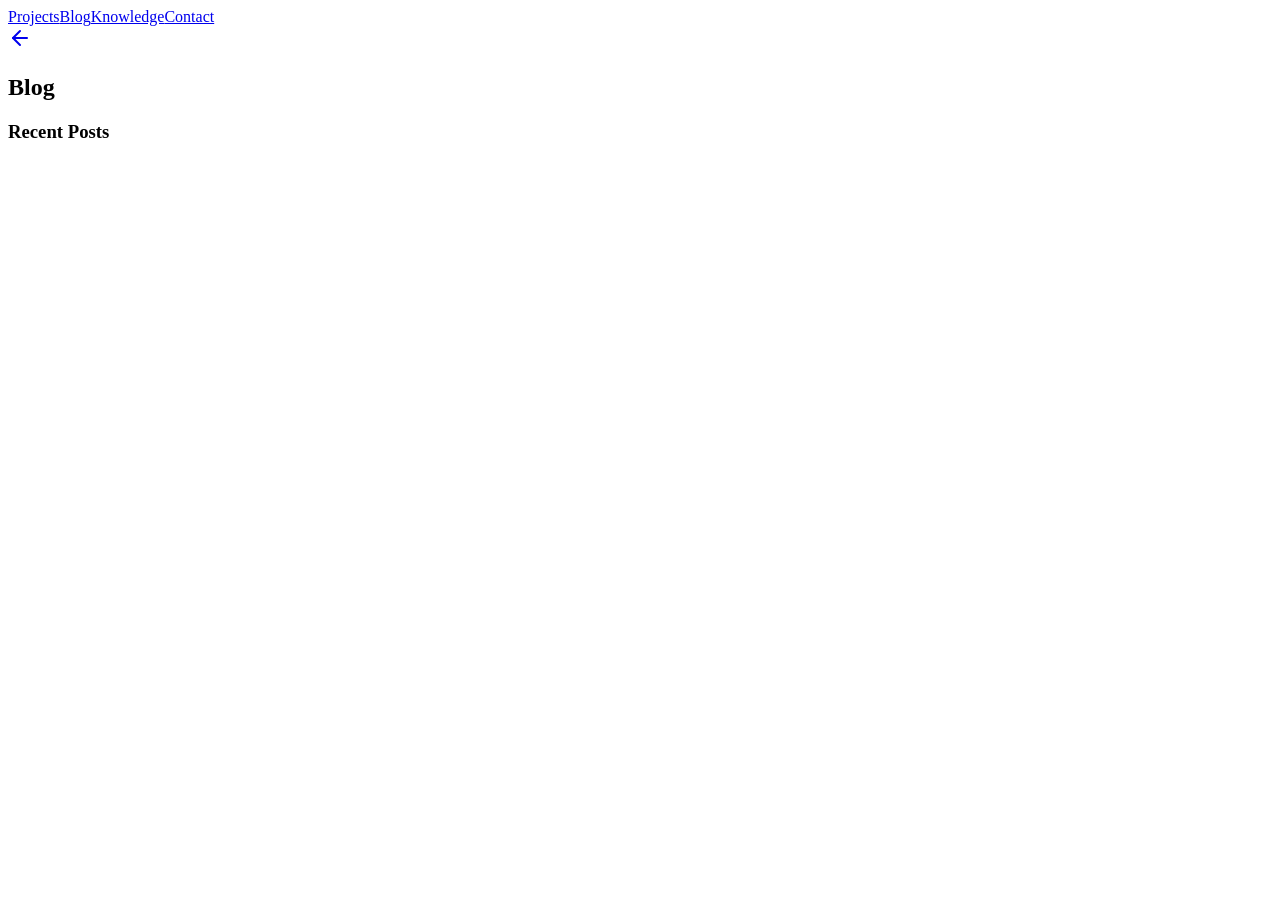
==== blog/index.html @ f47a83c5 "Updates" ====
<!DOCTYPE html><html lang="en" class="__variable_f367f3 __variable_829c8b" data-oid="6d0_z76"><head data-oid="31x9mnk"><meta charSet="utf-8"/><meta name="viewport" content="width=device-width, initial-scale=1"/><link rel="preload" href="/_next/static/media/162bf645eb375add-s.p.ttf" as="font" crossorigin="" type="font/ttf"/><link rel="preload" href="/_next/static/media/e4af272ccee01ff0-s.p.woff2" as="font" crossorigin="" type="font/woff2"/><link rel="stylesheet" href="/_next/static/css/29dafd66c061ffb0.css" crossorigin="" data-precedence="next"/><link rel="preload" as="script" fetchPriority="low" href="/_next/static/chunks/webpack-12c55415407da798.js" crossorigin=""/><script src="/_next/static/chunks/fd9d1056-357abe04afb6dc6e.js" async="" crossorigin=""></script><script src="/_next/static/chunks/472-a14266504a973ee6.js" async="" crossorigin=""></script><script src="/_next/static/chunks/main-app-61fec769742830c9.js" async="" crossorigin=""></script><script src="/_next/static/chunks/app/layout-3de582c495918453.js" async=""></script><script src="/_next/static/chunks/122-6383ed13361fc074.js" async=""></script><script src="/_next/static/chunks/449-59c16f7c22fe8eeb.js" async=""></script><script src="/_next/static/chunks/app/blog/page-0a11b7835ddf0fb5.js" async=""></script><title>Konstantinos Gialantzis</title><meta name="description" content="Software Engineer &amp; Full Stack Developer"/><meta name="robots" content="index, follow"/><meta name="googlebot" content="index, follow, max-video-preview:-1, max-image-preview:large, max-snippet:-1"/><meta property="og:title" content="Konstantinos Gialantzis"/><meta property="og:description" content="Software Engineer &amp; Full Stack Developer"/><meta property="og:url" content="https://konstantinos-gialantzis.github.io"/><meta property="og:site_name" content="Konstantinos Gialantzis"/><meta property="og:locale" content="en-US"/><meta property="og:image" content="https://konstantinos-gialantzis.github.io/og.png"/><meta property="og:image:width" content="1920"/><meta property="og:image:height" content="1080"/><meta property="og:type" content="website"/><meta name="twitter:card" content="summary_large_image"/><meta name="twitter:title" content="Konstantinos Gialantzis"/><meta name="twitter:description" content="Software Engineer &amp; Full Stack Developer"/><meta name="twitter:image" content="https://konstantinos-gialantzis.github.io/og.png"/><meta name="twitter:image:width" content="1920"/><meta name="twitter:image:height" content="1080"/><link rel="shortcut icon" href="/favicon.png"/><meta name="next-size-adjust"/><script src="/_next/static/chunks/polyfills-c67a75d1b6f99dc8.js" crossorigin="" noModule=""></script></head><body class="bg-black" data-oid="ycdn8v."><div class="relative pb-16 bg-gradient-to-tl from-zinc-900/0 via-zinc-900 to-zinc-900/0" data-oid="blog-container"><header data-oid="wj9qd-w"><div class="fixed inset-x-0 top-0 z-50 backdrop-blur  duration-200 border-b  bg-zinc-900/0 border-transparent" data-oid="kw4-tdv"><div class="container flex flex-row-reverse items-center justify-between p-6 mx-auto" data-oid="02d3lxh"><div class="flex justify-between gap-8" data-oid="jtjm.z7"><a class="duration-200 text-zinc-400 hover:text-zinc-100" data-oid="r3fq0.s" href="/projects">Projects</a><a class="duration-200 text-zinc-400 hover:text-zinc-100" href="/blog">Blog</a><a class="duration-200 text-zinc-400 hover:text-zinc-100" href="/knowledge">Knowledge</a><a class="duration-200 text-zinc-400 hover:text-zinc-100" data-oid="av75s.e" href="/contact">Contact</a></div><a class="duration-200 text-zinc-300 hover:text-zinc-100" data-oid="e0w7202" href="/"><svg xmlns="http://www.w3.org/2000/svg" width="24" height="24" viewBox="0 0 24 24" fill="none" stroke="currentColor" stroke-width="2" stroke-linecap="round" stroke-linejoin="round" class="w-6 h-6 " data-oid="bwqfc4-"><path d="m12 19-7-7 7-7"></path><path d="M19 12H5"></path></svg></a></div></div></header><div class="px-6 pt-20 mx-auto space-y-8 max-w-7xl lg:px-8 md:space-y-16 md:pt-24 lg:pt-32"><div class="max-w-2xl mx-auto lg:mx-0"><h2 class="text-3xl font-bold tracking-tight text-zinc-100 sm:text-4xl">Blog</h2></div><div class="w-full h-px bg-zinc-800"></div><div class="grid grid-cols-1 gap-8 mx-auto lg:grid-cols-2"><div class="flex flex-col w-full gap-8 mx-auto border-t border-gray-900/10 lg:mx-0 lg:border-t-0"></div><div class="hidden w-full h-full md:block lg:block"><div class="sticky top-24"><div class="overflow-hidden relative duration-700 border rounded-xl hover:bg-zinc-800/10 group md:gap-8 hover:border-zinc-400/50 border-zinc-600 " data-oid=":d.cfcz"><div class="pointer-events-none" data-oid="nqb-:aa"><div class="absolute inset-0 z-0  transition duration-1000 [mask-image:linear-gradient(black,transparent)]" data-oid="mf5bz:5"></div><div class="absolute inset-0 z-10  bg-gradient-to-br opacity-100  via-zinc-100/10  transition duration-1000 group-hover:opacity-50 " style="mask-image:radial-gradient(240px at 0px 0px, white, transparent);-webkit-mask-image:radial-gradient(240px at 0px 0px, white, transparent)" data-oid="s3e34op"></div><div class="absolute inset-0 z-10 opacity-0 mix-blend-overlay transition duration-1000 group-hover:opacity-100" style="mask-image:radial-gradient(240px at 0px 0px, white, transparent);-webkit-mask-image:radial-gradient(240px at 0px 0px, white, transparent)" data-oid="8zc9tyw"></div></div><div class="p-4 md:p-8"><h3 class="text-xl font-bold text-zinc-100 mb-4">Recent Posts</h3><div class="space-y-4"></div></div></div></div></div></div></div></div><script src="/_next/static/chunks/webpack-12c55415407da798.js" crossorigin="" async=""></script><script>(self.__next_f=self.__next_f||[]).push([0]);self.__next_f.push([2,null])</script><script>self.__next_f.push([1,"1:HL[\"/_next/static/media/162bf645eb375add-s.p.ttf\",\"font\",{\"crossOrigin\":\"\",\"type\":\"font/ttf\"}]\n2:HL[\"/_next/static/media/e4af272ccee01ff0-s.p.woff2\",\"font\",{\"crossOrigin\":\"\",\"type\":\"font/woff2\"}]\n3:HL[\"/_next/static/css/29dafd66c061ffb0.css\",\"style\",{\"crossOrigin\":\"\"}]\n0:\"$L4\"\n"])</script><script>self.__next_f.push([1,"5:I[3728,[],\"\"]\n7:I[9928,[],\"\"]\n8:I[3192,[\"185\",\"static/chunks/app/layout-3de582c495918453.js\"],\"Analytics\"]\n9:I[6954,[],\"\"]\na:I[7264,[],\"\"]\nc:I[7810,[\"122\",\"static/chunks/122-6383ed13361fc074.js\",\"449\",\"static/chunks/449-59c16f7c22fe8eeb.js\",\"404\",\"static/chunks/app/blog/page-0a11b7835ddf0fb5.js\"],\"Navigation\"]\nd:I[9506,[\"122\",\"static/chunks/122-6383ed13361fc074.js\",\"449\",\"static/chunks/449-59c16f7c22fe8eeb.js\",\"404\",\"static/chunks/app/blog/page-0a11b7835ddf0fb5.js\"],\"Card\"]\n"])</script><script>self.__next_f.push([1,"4:[[[\"$\",\"link\",\"0\",{\"rel\":\"stylesheet\",\"href\":\"/_next/static/css/29dafd66c061ffb0.css\",\"precedence\":\"next\",\"crossOrigin\":\"\"}]],[\"$\",\"$L5\",null,{\"buildId\":\"ftXLeq1_n_i1a4g_a5ttC\",\"assetPrefix\":\"\",\"initialCanonicalUrl\":\"/blog\",\"initialTree\":[\"\",{\"children\":[\"blog\",{\"children\":[\"__PAGE__\",{}]}]},\"$undefined\",\"$undefined\",true],\"initialHead\":[false,\"$L6\"],\"globalErrorComponent\":\"$7\",\"children\":[null,[\"$\",\"html\",null,{\"lang\":\"en\",\"className\":\"__variable_f367f3 __variable_829c8b\",\"data-oid\":\"6d0_z76\",\"children\":[[\"$\",\"head\",null,{\"data-oid\":\"31x9mnk\",\"children\":[\"$\",\"$L8\",null,{\"data-oid\":\"x30j0my\"}]}],[\"$\",\"body\",null,{\"className\":\"bg-black\",\"data-oid\":\"ycdn8v.\",\"children\":[\"$\",\"$L9\",null,{\"parallelRouterKey\":\"children\",\"segmentPath\":[\"children\"],\"loading\":\"$undefined\",\"loadingStyles\":\"$undefined\",\"hasLoading\":false,\"error\":\"$undefined\",\"errorStyles\":\"$undefined\",\"template\":[\"$\",\"$La\",null,{}],\"templateStyles\":\"$undefined\",\"notFound\":[[\"$\",\"title\",null,{\"children\":\"404: This page could not be found.\"}],[\"$\",\"div\",null,{\"style\":{\"fontFamily\":\"system-ui,\\\"Segoe UI\\\",Roboto,Helvetica,Arial,sans-serif,\\\"Apple Color Emoji\\\",\\\"Segoe UI Emoji\\\"\",\"height\":\"100vh\",\"textAlign\":\"center\",\"display\":\"flex\",\"flexDirection\":\"column\",\"alignItems\":\"center\",\"justifyContent\":\"center\"},\"children\":[\"$\",\"div\",null,{\"children\":[[\"$\",\"style\",null,{\"dangerouslySetInnerHTML\":{\"__html\":\"body{color:#000;background:#fff;margin:0}.next-error-h1{border-right:1px solid rgba(0,0,0,.3)}@media (prefers-color-scheme:dark){body{color:#fff;background:#000}.next-error-h1{border-right:1px solid rgba(255,255,255,.3)}}\"}}],[\"$\",\"h1\",null,{\"className\":\"next-error-h1\",\"style\":{\"display\":\"inline-block\",\"margin\":\"0 20px 0 0\",\"padding\":\"0 23px 0 0\",\"fontSize\":24,\"fontWeight\":500,\"verticalAlign\":\"top\",\"lineHeight\":\"49px\"},\"children\":\"404\"}],[\"$\",\"div\",null,{\"style\":{\"display\":\"inline-block\"},\"children\":[\"$\",\"h2\",null,{\"style\":{\"fontSize\":14,\"fontWeight\":400,\"lineHeight\":\"49px\",\"margin\":0},\"children\":\"This page could not be found.\"}]}]]}]}]],\"notFoundStyles\":[],\"childProp\":{\"current\":[\"$\",\"$L9\",null,{\"parallelRouterKey\":\"children\",\"segmentPath\":[\"children\",\"blog\",\"children\"],\"loading\":\"$undefined\",\"loadingStyles\":\"$undefined\",\"hasLoading\":false,\"error\":\"$undefined\",\"errorStyles\":\"$undefined\",\"template\":[\"$\",\"$La\",null,{}],\"templateStyles\":\"$undefined\",\"notFound\":\"$undefined\",\"notFoundStyles\":\"$undefined\",\"childProp\":{\"current\":[\"$Lb\",[\"$\",\"div\",null,{\"className\":\"relative pb-16 bg-gradient-to-tl from-zinc-900/0 via-zinc-900 to-zinc-900/0\",\"data-oid\":\"blog-container\",\"children\":[[\"$\",\"$Lc\",null,{}],[\"$\",\"div\",null,{\"className\":\"px-6 pt-20 mx-auto space-y-8 max-w-7xl lg:px-8 md:space-y-16 md:pt-24 lg:pt-32\",\"children\":[[\"$\",\"div\",null,{\"className\":\"max-w-2xl mx-auto lg:mx-0\",\"children\":[\"$\",\"h2\",null,{\"className\":\"text-3xl font-bold tracking-tight text-zinc-100 sm:text-4xl\",\"children\":\"Blog\"}]}],[\"$\",\"div\",null,{\"className\":\"w-full h-px bg-zinc-800\"}],[\"$\",\"div\",null,{\"className\":\"grid grid-cols-1 gap-8 mx-auto lg:grid-cols-2\",\"children\":[[\"$\",\"div\",null,{\"className\":\"flex flex-col w-full gap-8 mx-auto border-t border-gray-900/10 lg:mx-0 lg:border-t-0\",\"children\":[]}],[\"$\",\"div\",null,{\"className\":\"hidden w-full h-full md:block lg:block\",\"children\":[\"$\",\"div\",null,{\"className\":\"sticky top-24\",\"children\":[\"$\",\"$Ld\",null,{\"children\":[\"$\",\"div\",null,{\"className\":\"p-4 md:p-8\",\"children\":[[\"$\",\"h3\",null,{\"className\":\"text-xl font-bold text-zinc-100 mb-4\",\"children\":\"Recent Posts\"}],[\"$\",\"div\",null,{\"className\":\"space-y-4\",\"children\":[]}]]}]}]}]}]]}]]}]]}],null],\"segment\":\"__PAGE__\"},\"styles\":[]}],\"segment\":\"blog\"},\"styles\":[]}]}]]}],null]}]]\n"])</script><script>self.__next_f.push([1,"6:[[\"$\",\"meta\",\"0\",{\"charSet\":\"utf-8\"}],[\"$\",\"title\",\"1\",{\"children\":\"Konstantinos Gialantzis\"}],[\"$\",\"meta\",\"2\",{\"name\":\"description\",\"content\":\"Software Engineer \u0026 Full Stack Developer\"}],[\"$\",\"meta\",\"3\",{\"name\":\"viewport\",\"content\":\"width=device-width, initial-scale=1\"}],[\"$\",\"meta\",\"4\",{\"name\":\"robots\",\"content\":\"index, follow\"}],[\"$\",\"meta\",\"5\",{\"name\":\"googlebot\",\"content\":\"index, follow, max-video-preview:-1, max-image-preview:large, max-snippet:-1\"}],[\"$\",\"meta\",\"6\",{\"property\":\"og:title\",\"content\":\"Konstantinos Gialantzis\"}],[\"$\",\"meta\",\"7\",{\"property\":\"og:description\",\"content\":\"Software Engineer \u0026 Full Stack Developer\"}],[\"$\",\"meta\",\"8\",{\"property\":\"og:url\",\"content\":\"https://konstantinos-gialantzis.github.io\"}],[\"$\",\"meta\",\"9\",{\"property\":\"og:site_name\",\"content\":\"Konstantinos Gialantzis\"}],[\"$\",\"meta\",\"10\",{\"property\":\"og:locale\",\"content\":\"en-US\"}],[\"$\",\"meta\",\"11\",{\"property\":\"og:image\",\"content\":\"https://konstantinos-gialantzis.github.io/og.png\"}],[\"$\",\"meta\",\"12\",{\"property\":\"og:image:width\",\"content\":\"1920\"}],[\"$\",\"meta\",\"13\",{\"property\":\"og:image:height\",\"content\":\"1080\"}],[\"$\",\"meta\",\"14\",{\"property\":\"og:type\",\"content\":\"website\"}],[\"$\",\"meta\",\"15\",{\"name\":\"twitter:card\",\"content\":\"summary_large_image\"}],[\"$\",\"meta\",\"16\",{\"name\":\"twitter:title\",\"content\":\"Konstantinos Gialantzis\"}],[\"$\",\"meta\",\"17\",{\"name\":\"twitter:description\",\"content\":\"Software Engineer \u0026 Full Stack Developer\"}],[\"$\",\"meta\",\"18\",{\"name\":\"twitter:image\",\"content\":\"https://konstantinos-gialantzis.github.io/og.png\"}],[\"$\",\"meta\",\"19\",{\"name\":\"twitter:image:width\",\"content\":\"1920\"}],[\"$\",\"meta\",\"20\",{\"name\":\"twitter:image:height\",\"content\":\"1080\"}],[\"$\",\"link\",\"21\",{\"rel\":\"shortcut icon\",\"href\":\"/favicon.png\"}],[\"$\",\"meta\",\"22\",{\"name\":\"next-size-adjust\"}]]\n"])</script><script>self.__next_f.push([1,"b:null\n"])</script></body></html>
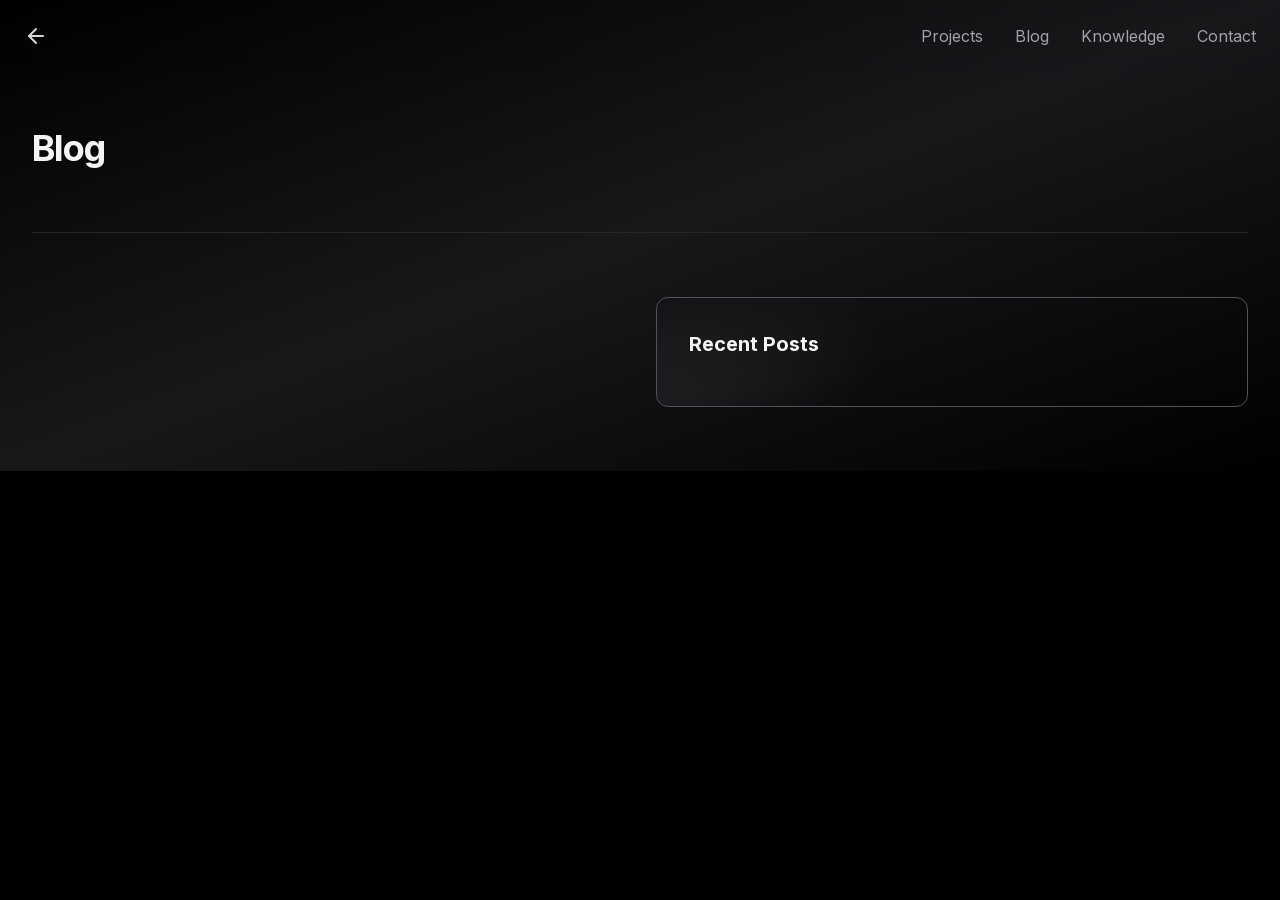
==== commit 57d03fc0: "Updates" ====
--- a/blog/index.html
+++ b/blog/index.html
@@ -1 +1 @@
-<!DOCTYPE html><html lang="en" class="__variable_f367f3 __variable_829c8b" data-oid="6d0_z76"><head data-oid="31x9mnk"><meta charSet="utf-8"/><meta name="viewport" content="width=device-width, initial-scale=1"/><link rel="preload" href="/_next/static/media/162bf645eb375add-s.p.ttf" as="font" crossorigin="" type="font/ttf"/><link rel="preload" href="/_next/static/media/e4af272ccee01ff0-s.p.woff2" as="font" crossorigin="" type="font/woff2"/><link rel="stylesheet" href="/_next/static/css/29dafd66c061ffb0.css" crossorigin="" data-precedence="next"/><link rel="preload" as="script" fetchPriority="low" href="/_next/static/chunks/webpack-12c55415407da798.js" crossorigin=""/><script src="/_next/static/chunks/fd9d1056-357abe04afb6dc6e.js" async="" crossorigin=""></script><script src="/_next/static/chunks/472-a14266504a973ee6.js" async="" crossorigin=""></script><script src="/_next/static/chunks/main-app-61fec769742830c9.js" async="" crossorigin=""></script><script src="/_next/static/chunks/app/layout-3de582c495918453.js" async=""></script><script src="/_next/static/chunks/122-6383ed13361fc074.js" async=""></script><script src="/_next/static/chunks/449-59c16f7c22fe8eeb.js" async=""></script><script src="/_next/static/chunks/app/blog/page-0a11b7835ddf0fb5.js" async=""></script><title>Konstantinos Gialantzis</title><meta name="description" content="Software Engineer &amp; Full Stack Developer"/><meta name="robots" content="index, follow"/><meta name="googlebot" content="index, follow, max-video-preview:-1, max-image-preview:large, max-snippet:-1"/><meta property="og:title" content="Konstantinos Gialantzis"/><meta property="og:description" content="Software Engineer &amp; Full Stack Developer"/><meta property="og:url" content="https://konstantinos-gialantzis.github.io"/><meta property="og:site_name" content="Konstantinos Gialantzis"/><meta property="og:locale" content="en-US"/><meta property="og:image" content="https://konstantinos-gialantzis.github.io/og.png"/><meta property="og:image:width" content="1920"/><meta property="og:image:height" content="1080"/><meta property="og:type" content="website"/><meta name="twitter:card" content="summary_large_image"/><meta name="twitter:title" content="Konstantinos Gialantzis"/><meta name="twitter:description" content="Software Engineer &amp; Full Stack Developer"/><meta name="twitter:image" content="https://konstantinos-gialantzis.github.io/og.png"/><meta name="twitter:image:width" content="1920"/><meta name="twitter:image:height" content="1080"/><link rel="shortcut icon" href="/favicon.png"/><meta name="next-size-adjust"/><script src="/_next/static/chunks/polyfills-c67a75d1b6f99dc8.js" crossorigin="" noModule=""></script></head><body class="bg-black" data-oid="ycdn8v."><div class="relative pb-16 bg-gradient-to-tl from-zinc-900/0 via-zinc-900 to-zinc-900/0" data-oid="blog-container"><header data-oid="wj9qd-w"><div class="fixed inset-x-0 top-0 z-50 backdrop-blur  duration-200 border-b  bg-zinc-900/0 border-transparent" data-oid="kw4-tdv"><div class="container flex flex-row-reverse items-center justify-between p-6 mx-auto" data-oid="02d3lxh"><div class="flex justify-between gap-8" data-oid="jtjm.z7"><a class="duration-200 text-zinc-400 hover:text-zinc-100" data-oid="r3fq0.s" href="/projects">Projects</a><a class="duration-200 text-zinc-400 hover:text-zinc-100" href="/blog">Blog</a><a class="duration-200 text-zinc-400 hover:text-zinc-100" href="/knowledge">Knowledge</a><a class="duration-200 text-zinc-400 hover:text-zinc-100" data-oid="av75s.e" href="/contact">Contact</a></div><a class="duration-200 text-zinc-300 hover:text-zinc-100" data-oid="e0w7202" href="/"><svg xmlns="http://www.w3.org/2000/svg" width="24" height="24" viewBox="0 0 24 24" fill="none" stroke="currentColor" stroke-width="2" stroke-linecap="round" stroke-linejoin="round" class="w-6 h-6 " data-oid="bwqfc4-"><path d="m12 19-7-7 7-7"></path><path d="M19 12H5"></path></svg></a></div></div></header><div class="px-6 pt-20 mx-auto space-y-8 max-w-7xl lg:px-8 md:space-y-16 md:pt-24 lg:pt-32"><div class="max-w-2xl mx-auto lg:mx-0"><h2 class="text-3xl font-bold tracking-tight text-zinc-100 sm:text-4xl">Blog</h2></div><div class="w-full h-px bg-zinc-800"></div><div class="grid grid-cols-1 gap-8 mx-auto lg:grid-cols-2"><div class="flex flex-col w-full gap-8 mx-auto border-t border-gray-900/10 lg:mx-0 lg:border-t-0"></div><div class="hidden w-full h-full md:block lg:block"><div class="sticky top-24"><div class="overflow-hidden relative duration-700 border rounded-xl hover:bg-zinc-800/10 group md:gap-8 hover:border-zinc-400/50 border-zinc-600 " data-oid=":d.cfcz"><div class="pointer-events-none" data-oid="nqb-:aa"><div class="absolute inset-0 z-0  transition duration-1000 [mask-image:linear-gradient(black,transparent)]" data-oid="mf5bz:5"></div><div class="absolute inset-0 z-10  bg-gradient-to-br opacity-100  via-zinc-100/10  transition duration-1000 group-hover:opacity-50 " style="mask-image:radial-gradient(240px at 0px 0px, white, transparent);-webkit-mask-image:radial-gradient(240px at 0px 0px, white, transparent)" data-oid="s3e34op"></div><div class="absolute inset-0 z-10 opacity-0 mix-blend-overlay transition duration-1000 group-hover:opacity-100" style="mask-image:radial-gradient(240px at 0px 0px, white, transparent);-webkit-mask-image:radial-gradient(240px at 0px 0px, white, transparent)" data-oid="8zc9tyw"></div></div><div class="p-4 md:p-8"><h3 class="text-xl font-bold text-zinc-100 mb-4">Recent Posts</h3><div class="space-y-4"></div></div></div></div></div></div></div></div><script src="/_next/static/chunks/webpack-12c55415407da798.js" crossorigin="" async=""></script><script>(self.__next_f=self.__next_f||[]).push([0]);self.__next_f.push([2,null])</script><script>self.__next_f.push([1,"1:HL[\"/_next/static/media/162bf645eb375add-s.p.ttf\",\"font\",{\"crossOrigin\":\"\",\"type\":\"font/ttf\"}]\n2:HL[\"/_next/static/media/e4af272ccee01ff0-s.p.woff2\",\"font\",{\"crossOrigin\":\"\",\"type\":\"font/woff2\"}]\n3:HL[\"/_next/static/css/29dafd66c061ffb0.css\",\"style\",{\"crossOrigin\":\"\"}]\n0:\"$L4\"\n"])</script><script>self.__next_f.push([1,"5:I[3728,[],\"\"]\n7:I[9928,[],\"\"]\n8:I[3192,[\"185\",\"static/chunks/app/layout-3de582c495918453.js\"],\"Analytics\"]\n9:I[6954,[],\"\"]\na:I[7264,[],\"\"]\nc:I[7810,[\"122\",\"static/chunks/122-6383ed13361fc074.js\",\"449\",\"static/chunks/449-59c16f7c22fe8eeb.js\",\"404\",\"static/chunks/app/blog/page-0a11b7835ddf0fb5.js\"],\"Navigation\"]\nd:I[9506,[\"122\",\"static/chunks/122-6383ed13361fc074.js\",\"449\",\"static/chunks/449-59c16f7c22fe8eeb.js\",\"404\",\"static/chunks/app/blog/page-0a11b7835ddf0fb5.js\"],\"Card\"]\n"])</script><script>self.__next_f.push([1,"4:[[[\"$\",\"link\",\"0\",{\"rel\":\"stylesheet\",\"href\":\"/_next/static/css/29dafd66c061ffb0.css\",\"precedence\":\"next\",\"crossOrigin\":\"\"}]],[\"$\",\"$L5\",null,{\"buildId\":\"ftXLeq1_n_i1a4g_a5ttC\",\"assetPrefix\":\"\",\"initialCanonicalUrl\":\"/blog\",\"initialTree\":[\"\",{\"children\":[\"blog\",{\"children\":[\"__PAGE__\",{}]}]},\"$undefined\",\"$undefined\",true],\"initialHead\":[false,\"$L6\"],\"globalErrorComponent\":\"$7\",\"children\":[null,[\"$\",\"html\",null,{\"lang\":\"en\",\"className\":\"__variable_f367f3 __variable_829c8b\",\"data-oid\":\"6d0_z76\",\"children\":[[\"$\",\"head\",null,{\"data-oid\":\"31x9mnk\",\"children\":[\"$\",\"$L8\",null,{\"data-oid\":\"x30j0my\"}]}],[\"$\",\"body\",null,{\"className\":\"bg-black\",\"data-oid\":\"ycdn8v.\",\"children\":[\"$\",\"$L9\",null,{\"parallelRouterKey\":\"children\",\"segmentPath\":[\"children\"],\"loading\":\"$undefined\",\"loadingStyles\":\"$undefined\",\"hasLoading\":false,\"error\":\"$undefined\",\"errorStyles\":\"$undefined\",\"template\":[\"$\",\"$La\",null,{}],\"templateStyles\":\"$undefined\",\"notFound\":[[\"$\",\"title\",null,{\"children\":\"404: This page could not be found.\"}],[\"$\",\"div\",null,{\"style\":{\"fontFamily\":\"system-ui,\\\"Segoe UI\\\",Roboto,Helvetica,Arial,sans-serif,\\\"Apple Color Emoji\\\",\\\"Segoe UI Emoji\\\"\",\"height\":\"100vh\",\"textAlign\":\"center\",\"display\":\"flex\",\"flexDirection\":\"column\",\"alignItems\":\"center\",\"justifyContent\":\"center\"},\"children\":[\"$\",\"div\",null,{\"children\":[[\"$\",\"style\",null,{\"dangerouslySetInnerHTML\":{\"__html\":\"body{color:#000;background:#fff;margin:0}.next-error-h1{border-right:1px solid rgba(0,0,0,.3)}@media (prefers-color-scheme:dark){body{color:#fff;background:#000}.next-error-h1{border-right:1px solid rgba(255,255,255,.3)}}\"}}],[\"$\",\"h1\",null,{\"className\":\"next-error-h1\",\"style\":{\"display\":\"inline-block\",\"margin\":\"0 20px 0 0\",\"padding\":\"0 23px 0 0\",\"fontSize\":24,\"fontWeight\":500,\"verticalAlign\":\"top\",\"lineHeight\":\"49px\"},\"children\":\"404\"}],[\"$\",\"div\",null,{\"style\":{\"display\":\"inline-block\"},\"children\":[\"$\",\"h2\",null,{\"style\":{\"fontSize\":14,\"fontWeight\":400,\"lineHeight\":\"49px\",\"margin\":0},\"children\":\"This page could not be found.\"}]}]]}]}]],\"notFoundStyles\":[],\"childProp\":{\"current\":[\"$\",\"$L9\",null,{\"parallelRouterKey\":\"children\",\"segmentPath\":[\"children\",\"blog\",\"children\"],\"loading\":\"$undefined\",\"loadingStyles\":\"$undefined\",\"hasLoading\":false,\"error\":\"$undefined\",\"errorStyles\":\"$undefined\",\"template\":[\"$\",\"$La\",null,{}],\"templateStyles\":\"$undefined\",\"notFound\":\"$undefined\",\"notFoundStyles\":\"$undefined\",\"childProp\":{\"current\":[\"$Lb\",[\"$\",\"div\",null,{\"className\":\"relative pb-16 bg-gradient-to-tl from-zinc-900/0 via-zinc-900 to-zinc-900/0\",\"data-oid\":\"blog-container\",\"children\":[[\"$\",\"$Lc\",null,{}],[\"$\",\"div\",null,{\"className\":\"px-6 pt-20 mx-auto space-y-8 max-w-7xl lg:px-8 md:space-y-16 md:pt-24 lg:pt-32\",\"children\":[[\"$\",\"div\",null,{\"className\":\"max-w-2xl mx-auto lg:mx-0\",\"children\":[\"$\",\"h2\",null,{\"className\":\"text-3xl font-bold tracking-tight text-zinc-100 sm:text-4xl\",\"children\":\"Blog\"}]}],[\"$\",\"div\",null,{\"className\":\"w-full h-px bg-zinc-800\"}],[\"$\",\"div\",null,{\"className\":\"grid grid-cols-1 gap-8 mx-auto lg:grid-cols-2\",\"children\":[[\"$\",\"div\",null,{\"className\":\"flex flex-col w-full gap-8 mx-auto border-t border-gray-900/10 lg:mx-0 lg:border-t-0\",\"children\":[]}],[\"$\",\"div\",null,{\"className\":\"hidden w-full h-full md:block lg:block\",\"children\":[\"$\",\"div\",null,{\"className\":\"sticky top-24\",\"children\":[\"$\",\"$Ld\",null,{\"children\":[\"$\",\"div\",null,{\"className\":\"p-4 md:p-8\",\"children\":[[\"$\",\"h3\",null,{\"className\":\"text-xl font-bold text-zinc-100 mb-4\",\"children\":\"Recent Posts\"}],[\"$\",\"div\",null,{\"className\":\"space-y-4\",\"children\":[]}]]}]}]}]}]]}]]}]]}],null],\"segment\":\"__PAGE__\"},\"styles\":[]}],\"segment\":\"blog\"},\"styles\":[]}]}]]}],null]}]]\n"])</script><script>self.__next_f.push([1,"6:[[\"$\",\"meta\",\"0\",{\"charSet\":\"utf-8\"}],[\"$\",\"title\",\"1\",{\"children\":\"Konstantinos Gialantzis\"}],[\"$\",\"meta\",\"2\",{\"name\":\"description\",\"content\":\"Software Engineer \u0026 Full Stack Developer\"}],[\"$\",\"meta\",\"3\",{\"name\":\"viewport\",\"content\":\"width=device-width, initial-scale=1\"}],[\"$\",\"meta\",\"4\",{\"name\":\"robots\",\"content\":\"index, follow\"}],[\"$\",\"meta\",\"5\",{\"name\":\"googlebot\",\"content\":\"index, follow, max-video-preview:-1, max-image-preview:large, max-snippet:-1\"}],[\"$\",\"meta\",\"6\",{\"property\":\"og:title\",\"content\":\"Konstantinos Gialantzis\"}],[\"$\",\"meta\",\"7\",{\"property\":\"og:description\",\"content\":\"Software Engineer \u0026 Full Stack Developer\"}],[\"$\",\"meta\",\"8\",{\"property\":\"og:url\",\"content\":\"https://konstantinos-gialantzis.github.io\"}],[\"$\",\"meta\",\"9\",{\"property\":\"og:site_name\",\"content\":\"Konstantinos Gialantzis\"}],[\"$\",\"meta\",\"10\",{\"property\":\"og:locale\",\"content\":\"en-US\"}],[\"$\",\"meta\",\"11\",{\"property\":\"og:image\",\"content\":\"https://konstantinos-gialantzis.github.io/og.png\"}],[\"$\",\"meta\",\"12\",{\"property\":\"og:image:width\",\"content\":\"1920\"}],[\"$\",\"meta\",\"13\",{\"property\":\"og:image:height\",\"content\":\"1080\"}],[\"$\",\"meta\",\"14\",{\"property\":\"og:type\",\"content\":\"website\"}],[\"$\",\"meta\",\"15\",{\"name\":\"twitter:card\",\"content\":\"summary_large_image\"}],[\"$\",\"meta\",\"16\",{\"name\":\"twitter:title\",\"content\":\"Konstantinos Gialantzis\"}],[\"$\",\"meta\",\"17\",{\"name\":\"twitter:description\",\"content\":\"Software Engineer \u0026 Full Stack Developer\"}],[\"$\",\"meta\",\"18\",{\"name\":\"twitter:image\",\"content\":\"https://konstantinos-gialantzis.github.io/og.png\"}],[\"$\",\"meta\",\"19\",{\"name\":\"twitter:image:width\",\"content\":\"1920\"}],[\"$\",\"meta\",\"20\",{\"name\":\"twitter:image:height\",\"content\":\"1080\"}],[\"$\",\"link\",\"21\",{\"rel\":\"shortcut icon\",\"href\":\"/favicon.png\"}],[\"$\",\"meta\",\"22\",{\"name\":\"next-size-adjust\"}]]\n"])</script><script>self.__next_f.push([1,"b:null\n"])</script></body></html>+<!DOCTYPE html><html lang="en" class="__variable_f367f3 __variable_829c8b" data-oid="6d0_z76"><head data-oid="31x9mnk"><meta charSet="utf-8"/><meta name="viewport" content="width=device-width, initial-scale=1"/><link rel="preload" href="/_next/static/media/162bf645eb375add-s.p.ttf" as="font" crossorigin="" type="font/ttf"/><link rel="preload" href="/_next/static/media/e4af272ccee01ff0-s.p.woff2" as="font" crossorigin="" type="font/woff2"/><link rel="stylesheet" href="/_next/static/css/76efa587ef5fa6d0.css" crossorigin="" data-precedence="next"/><link rel="preload" as="script" fetchPriority="low" href="/_next/static/chunks/webpack-95aef213d977a2a6.js" crossorigin=""/><script src="/_next/static/chunks/fd9d1056-357abe04afb6dc6e.js" async="" crossorigin=""></script><script src="/_next/static/chunks/472-a14266504a973ee6.js" async="" crossorigin=""></script><script src="/_next/static/chunks/main-app-61fec769742830c9.js" async="" crossorigin=""></script><script src="/_next/static/chunks/app/layout-d682c5f687799ebd.js" async=""></script><script src="/_next/static/chunks/122-6383ed13361fc074.js" async=""></script><script src="/_next/static/chunks/449-59c16f7c22fe8eeb.js" async=""></script><script src="/_next/static/chunks/app/blog/page-0a11b7835ddf0fb5.js" async=""></script><title>Konstantinos Gialantzis</title><meta name="description" content="Software Engineer &amp; Full Stack Developer"/><meta name="robots" content="index, follow"/><meta name="googlebot" content="index, follow, max-video-preview:-1, max-image-preview:large, max-snippet:-1"/><meta property="og:title" content="Konstantinos Gialantzis"/><meta property="og:description" content="Software Engineer &amp; Full Stack Developer"/><meta property="og:url" content="https://konstantinos-gialantzis.github.io"/><meta property="og:site_name" content="Konstantinos Gialantzis"/><meta property="og:locale" content="en-US"/><meta property="og:image" content="https://konstantinos-gialantzis.github.io/og.png"/><meta property="og:image:width" content="1920"/><meta property="og:image:height" content="1080"/><meta property="og:type" content="website"/><meta name="twitter:card" content="summary_large_image"/><meta name="twitter:title" content="Konstantinos Gialantzis"/><meta name="twitter:description" content="Software Engineer &amp; Full Stack Developer"/><meta name="twitter:image" content="https://konstantinos-gialantzis.github.io/og.png"/><meta name="twitter:image:width" content="1920"/><meta name="twitter:image:height" content="1080"/><link rel="shortcut icon" href="/favicon.png"/><meta name="next-size-adjust"/><script src="/_next/static/chunks/polyfills-c67a75d1b6f99dc8.js" crossorigin="" noModule=""></script></head><body class="bg-black" data-oid="ycdn8v."><div class="relative pb-16 bg-gradient-to-tl from-zinc-900/0 via-zinc-900 to-zinc-900/0" data-oid="blog-container"><header data-oid="wj9qd-w"><div class="fixed inset-x-0 top-0 z-50 backdrop-blur  duration-200 border-b  bg-zinc-900/0 border-transparent" data-oid="kw4-tdv"><div class="container flex flex-row-reverse items-center justify-between p-6 mx-auto" data-oid="02d3lxh"><div class="flex justify-between gap-8" data-oid="jtjm.z7"><a class="duration-200 text-zinc-400 hover:text-zinc-100" data-oid="r3fq0.s" href="/projects">Projects</a><a class="duration-200 text-zinc-400 hover:text-zinc-100" href="/blog">Blog</a><a class="duration-200 text-zinc-400 hover:text-zinc-100" href="/knowledge">Knowledge</a><a class="duration-200 text-zinc-400 hover:text-zinc-100" data-oid="av75s.e" href="/contact">Contact</a></div><a class="duration-200 text-zinc-300 hover:text-zinc-100" data-oid="e0w7202" href="/"><svg xmlns="http://www.w3.org/2000/svg" width="24" height="24" viewBox="0 0 24 24" fill="none" stroke="currentColor" stroke-width="2" stroke-linecap="round" stroke-linejoin="round" class="w-6 h-6 " data-oid="bwqfc4-"><path d="m12 19-7-7 7-7"></path><path d="M19 12H5"></path></svg></a></div></div></header><div class="px-6 pt-20 mx-auto space-y-8 max-w-7xl lg:px-8 md:space-y-16 md:pt-24 lg:pt-32"><div class="max-w-2xl mx-auto lg:mx-0"><h2 class="text-3xl font-bold tracking-tight text-zinc-100 sm:text-4xl">Blog</h2></div><div class="w-full h-px bg-zinc-800"></div><div class="grid grid-cols-1 gap-8 mx-auto lg:grid-cols-2"><div class="flex flex-col w-full gap-8 mx-auto border-t border-gray-900/10 lg:mx-0 lg:border-t-0"></div><div class="hidden w-full h-full md:block lg:block"><div class="sticky top-24"><div class="overflow-hidden relative duration-700 border rounded-xl hover:bg-zinc-800/10 group md:gap-8 hover:border-zinc-400/50 border-zinc-600 " data-oid=":d.cfcz"><div class="pointer-events-none" data-oid="nqb-:aa"><div class="absolute inset-0 z-0  transition duration-1000 [mask-image:linear-gradient(black,transparent)]" data-oid="mf5bz:5"></div><div class="absolute inset-0 z-10  bg-gradient-to-br opacity-100  via-zinc-100/10  transition duration-1000 group-hover:opacity-50 " style="mask-image:radial-gradient(240px at 0px 0px, white, transparent);-webkit-mask-image:radial-gradient(240px at 0px 0px, white, transparent)" data-oid="s3e34op"></div><div class="absolute inset-0 z-10 opacity-0 mix-blend-overlay transition duration-1000 group-hover:opacity-100" style="mask-image:radial-gradient(240px at 0px 0px, white, transparent);-webkit-mask-image:radial-gradient(240px at 0px 0px, white, transparent)" data-oid="8zc9tyw"></div></div><div class="p-4 md:p-8"><h3 class="text-xl font-bold text-zinc-100 mb-4">Recent Posts</h3><div class="space-y-4"></div></div></div></div></div></div></div></div><script src="/_next/static/chunks/webpack-95aef213d977a2a6.js" crossorigin="" async=""></script><script>(self.__next_f=self.__next_f||[]).push([0]);self.__next_f.push([2,null])</script><script>self.__next_f.push([1,"1:HL[\"/_next/static/media/162bf645eb375add-s.p.ttf\",\"font\",{\"crossOrigin\":\"\",\"type\":\"font/ttf\"}]\n2:HL[\"/_next/static/media/e4af272ccee01ff0-s.p.woff2\",\"font\",{\"crossOrigin\":\"\",\"type\":\"font/woff2\"}]\n3:HL[\"/_next/static/css/76efa587ef5fa6d0.css\",\"style\",{\"crossOrigin\":\"\"}]\n0:\"$L4\"\n"])</script><script>self.__next_f.push([1,"5:I[3728,[],\"\"]\n7:I[9928,[],\"\"]\n8:I[3192,[\"185\",\"static/chunks/app/layout-d682c5f687799ebd.js\"],\"Analytics\"]\n9:I[6954,[],\"\"]\na:I[7264,[],\"\"]\nc:I[7810,[\"122\",\"static/chunks/122-6383ed13361fc074.js\",\"449\",\"static/chunks/449-59c16f7c22fe8eeb.js\",\"404\",\"static/chunks/app/blog/page-0a11b7835ddf0fb5.js\"],\"Navigation\"]\nd:I[9506,[\"122\",\"static/chunks/122-6383ed13361fc074.js\",\"449\",\"static/chunks/449-59c16f7c22fe8eeb.js\",\"404\",\"static/chunks/app/blog/page-0a11b7835ddf0fb5.js\"],\"Card\"]\n"])</script><script>self.__next_f.push([1,"4:[[[\"$\",\"link\",\"0\",{\"rel\":\"stylesheet\",\"href\":\"/_next/static/css/76efa587ef5fa6d0.css\",\"precedence\":\"next\",\"crossOrigin\":\"\"}]],[\"$\",\"$L5\",null,{\"buildId\":\"Jv7a2WAf7PCN2iPyMnJHX\",\"assetPrefix\":\"\",\"initialCanonicalUrl\":\"/blog\",\"initialTree\":[\"\",{\"children\":[\"blog\",{\"children\":[\"__PAGE__\",{}]}]},\"$undefined\",\"$undefined\",true],\"initialHead\":[false,\"$L6\"],\"globalErrorComponent\":\"$7\",\"children\":[null,[\"$\",\"html\",null,{\"lang\":\"en\",\"className\":\"__variable_f367f3 __variable_829c8b\",\"data-oid\":\"6d0_z76\",\"children\":[[\"$\",\"head\",null,{\"data-oid\":\"31x9mnk\",\"children\":[\"$\",\"$L8\",null,{\"data-oid\":\"x30j0my\"}]}],[\"$\",\"body\",null,{\"className\":\"bg-black\",\"data-oid\":\"ycdn8v.\",\"children\":[\"$\",\"$L9\",null,{\"parallelRouterKey\":\"children\",\"segmentPath\":[\"children\"],\"loading\":\"$undefined\",\"loadingStyles\":\"$undefined\",\"hasLoading\":false,\"error\":\"$undefined\",\"errorStyles\":\"$undefined\",\"template\":[\"$\",\"$La\",null,{}],\"templateStyles\":\"$undefined\",\"notFound\":[[\"$\",\"title\",null,{\"children\":\"404: This page could not be found.\"}],[\"$\",\"div\",null,{\"style\":{\"fontFamily\":\"system-ui,\\\"Segoe UI\\\",Roboto,Helvetica,Arial,sans-serif,\\\"Apple Color Emoji\\\",\\\"Segoe UI Emoji\\\"\",\"height\":\"100vh\",\"textAlign\":\"center\",\"display\":\"flex\",\"flexDirection\":\"column\",\"alignItems\":\"center\",\"justifyContent\":\"center\"},\"children\":[\"$\",\"div\",null,{\"children\":[[\"$\",\"style\",null,{\"dangerouslySetInnerHTML\":{\"__html\":\"body{color:#000;background:#fff;margin:0}.next-error-h1{border-right:1px solid rgba(0,0,0,.3)}@media (prefers-color-scheme:dark){body{color:#fff;background:#000}.next-error-h1{border-right:1px solid rgba(255,255,255,.3)}}\"}}],[\"$\",\"h1\",null,{\"className\":\"next-error-h1\",\"style\":{\"display\":\"inline-block\",\"margin\":\"0 20px 0 0\",\"padding\":\"0 23px 0 0\",\"fontSize\":24,\"fontWeight\":500,\"verticalAlign\":\"top\",\"lineHeight\":\"49px\"},\"children\":\"404\"}],[\"$\",\"div\",null,{\"style\":{\"display\":\"inline-block\"},\"children\":[\"$\",\"h2\",null,{\"style\":{\"fontSize\":14,\"fontWeight\":400,\"lineHeight\":\"49px\",\"margin\":0},\"children\":\"This page could not be found.\"}]}]]}]}]],\"notFoundStyles\":[],\"childProp\":{\"current\":[\"$\",\"$L9\",null,{\"parallelRouterKey\":\"children\",\"segmentPath\":[\"children\",\"blog\",\"children\"],\"loading\":\"$undefined\",\"loadingStyles\":\"$undefined\",\"hasLoading\":false,\"error\":\"$undefined\",\"errorStyles\":\"$undefined\",\"template\":[\"$\",\"$La\",null,{}],\"templateStyles\":\"$undefined\",\"notFound\":\"$undefined\",\"notFoundStyles\":\"$undefined\",\"childProp\":{\"current\":[\"$Lb\",[\"$\",\"div\",null,{\"className\":\"relative pb-16 bg-gradient-to-tl from-zinc-900/0 via-zinc-900 to-zinc-900/0\",\"data-oid\":\"blog-container\",\"children\":[[\"$\",\"$Lc\",null,{}],[\"$\",\"div\",null,{\"className\":\"px-6 pt-20 mx-auto space-y-8 max-w-7xl lg:px-8 md:space-y-16 md:pt-24 lg:pt-32\",\"children\":[[\"$\",\"div\",null,{\"className\":\"max-w-2xl mx-auto lg:mx-0\",\"children\":[\"$\",\"h2\",null,{\"className\":\"text-3xl font-bold tracking-tight text-zinc-100 sm:text-4xl\",\"children\":\"Blog\"}]}],[\"$\",\"div\",null,{\"className\":\"w-full h-px bg-zinc-800\"}],[\"$\",\"div\",null,{\"className\":\"grid grid-cols-1 gap-8 mx-auto lg:grid-cols-2\",\"children\":[[\"$\",\"div\",null,{\"className\":\"flex flex-col w-full gap-8 mx-auto border-t border-gray-900/10 lg:mx-0 lg:border-t-0\",\"children\":[]}],[\"$\",\"div\",null,{\"className\":\"hidden w-full h-full md:block lg:block\",\"children\":[\"$\",\"div\",null,{\"className\":\"sticky top-24\",\"children\":[\"$\",\"$Ld\",null,{\"children\":[\"$\",\"div\",null,{\"className\":\"p-4 md:p-8\",\"children\":[[\"$\",\"h3\",null,{\"className\":\"text-xl font-bold text-zinc-100 mb-4\",\"children\":\"Recent Posts\"}],[\"$\",\"div\",null,{\"className\":\"space-y-4\",\"children\":[]}]]}]}]}]}]]}]]}]]}],null],\"segment\":\"__PAGE__\"},\"styles\":[]}],\"segment\":\"blog\"},\"styles\":[]}]}]]}],null]}]]\n"])</script><script>self.__next_f.push([1,"6:[[\"$\",\"meta\",\"0\",{\"charSet\":\"utf-8\"}],[\"$\",\"title\",\"1\",{\"children\":\"Konstantinos Gialantzis\"}],[\"$\",\"meta\",\"2\",{\"name\":\"description\",\"content\":\"Software Engineer \u0026 Full Stack Developer\"}],[\"$\",\"meta\",\"3\",{\"name\":\"viewport\",\"content\":\"width=device-width, initial-scale=1\"}],[\"$\",\"meta\",\"4\",{\"name\":\"robots\",\"content\":\"index, follow\"}],[\"$\",\"meta\",\"5\",{\"name\":\"googlebot\",\"content\":\"index, follow, max-video-preview:-1, max-image-preview:large, max-snippet:-1\"}],[\"$\",\"meta\",\"6\",{\"property\":\"og:title\",\"content\":\"Konstantinos Gialantzis\"}],[\"$\",\"meta\",\"7\",{\"property\":\"og:description\",\"content\":\"Software Engineer \u0026 Full Stack Developer\"}],[\"$\",\"meta\",\"8\",{\"property\":\"og:url\",\"content\":\"https://konstantinos-gialantzis.github.io\"}],[\"$\",\"meta\",\"9\",{\"property\":\"og:site_name\",\"content\":\"Konstantinos Gialantzis\"}],[\"$\",\"meta\",\"10\",{\"property\":\"og:locale\",\"content\":\"en-US\"}],[\"$\",\"meta\",\"11\",{\"property\":\"og:image\",\"content\":\"https://konstantinos-gialantzis.github.io/og.png\"}],[\"$\",\"meta\",\"12\",{\"property\":\"og:image:width\",\"content\":\"1920\"}],[\"$\",\"meta\",\"13\",{\"property\":\"og:image:height\",\"content\":\"1080\"}],[\"$\",\"meta\",\"14\",{\"property\":\"og:type\",\"content\":\"website\"}],[\"$\",\"meta\",\"15\",{\"name\":\"twitter:card\",\"content\":\"summary_large_image\"}],[\"$\",\"meta\",\"16\",{\"name\":\"twitter:title\",\"content\":\"Konstantinos Gialantzis\"}],[\"$\",\"meta\",\"17\",{\"name\":\"twitter:description\",\"content\":\"Software Engineer \u0026 Full Stack Developer\"}],[\"$\",\"meta\",\"18\",{\"name\":\"twitter:image\",\"content\":\"https://konstantinos-gialantzis.github.io/og.png\"}],[\"$\",\"meta\",\"19\",{\"name\":\"twitter:image:width\",\"content\":\"1920\"}],[\"$\",\"meta\",\"20\",{\"name\":\"twitter:image:height\",\"content\":\"1080\"}],[\"$\",\"link\",\"21\",{\"rel\":\"shortcut icon\",\"href\":\"/favicon.png\"}],[\"$\",\"meta\",\"22\",{\"name\":\"next-size-adjust\"}]]\n"])</script><script>self.__next_f.push([1,"b:null\n"])</script></body></html>
--- a/_next/static/css/76efa587ef5fa6d0.css
+++ b/_next/static/css/76efa587ef5fa6d0.css
@@ -0,0 +1,3 @@
+*,:after,:before{--tw-border-spacing-x:0;--tw-border-spacing-y:0;--tw-translate-x:0;--tw-translate-y:0;--tw-rotate:0;--tw-skew-x:0;--tw-skew-y:0;--tw-scale-x:1;--tw-scale-y:1;--tw-pan-x: ;--tw-pan-y: ;--tw-pinch-zoom: ;--tw-scroll-snap-strictness:proximity;--tw-gradient-from-position: ;--tw-gradient-via-position: ;--tw-gradient-to-position: ;--tw-ordinal: ;--tw-slashed-zero: ;--tw-numeric-figure: ;--tw-numeric-spacing: ;--tw-numeric-fraction: ;--tw-ring-inset: ;--tw-ring-offset-width:0px;--tw-ring-offset-color:#fff;--tw-ring-color:rgba(59,130,246,.5);--tw-ring-offset-shadow:0 0 #0000;--tw-ring-shadow:0 0 #0000;--tw-shadow:0 0 #0000;--tw-shadow-colored:0 0 #0000;--tw-blur: ;--tw-brightness: ;--tw-contrast: ;--tw-grayscale: ;--tw-hue-rotate: ;--tw-invert: ;--tw-saturate: ;--tw-sepia: ;--tw-drop-shadow: ;--tw-backdrop-blur: ;--tw-backdrop-brightness: ;--tw-backdrop-contrast: ;--tw-backdrop-grayscale: ;--tw-backdrop-hue-rotate: ;--tw-backdrop-invert: ;--tw-backdrop-opacity: ;--tw-backdrop-saturate: ;--tw-backdrop-sepia: ;--tw-contain-size: ;--tw-contain-layout: ;--tw-contain-paint: ;--tw-contain-style: }::backdrop{--tw-border-spacing-x:0;--tw-border-spacing-y:0;--tw-translate-x:0;--tw-translate-y:0;--tw-rotate:0;--tw-skew-x:0;--tw-skew-y:0;--tw-scale-x:1;--tw-scale-y:1;--tw-pan-x: ;--tw-pan-y: ;--tw-pinch-zoom: ;--tw-scroll-snap-strictness:proximity;--tw-gradient-from-position: ;--tw-gradient-via-position: ;--tw-gradient-to-position: ;--tw-ordinal: ;--tw-slashed-zero: ;--tw-numeric-figure: ;--tw-numeric-spacing: ;--tw-numeric-fraction: ;--tw-ring-inset: ;--tw-ring-offset-width:0px;--tw-ring-offset-color:#fff;--tw-ring-color:rgba(59,130,246,.5);--tw-ring-offset-shadow:0 0 #0000;--tw-ring-shadow:0 0 #0000;--tw-shadow:0 0 #0000;--tw-shadow-colored:0 0 #0000;--tw-blur: ;--tw-brightness: ;--tw-contrast: ;--tw-grayscale: ;--tw-hue-rotate: ;--tw-invert: ;--tw-saturate: ;--tw-sepia: ;--tw-drop-shadow: ;--tw-backdrop-blur: ;--tw-backdrop-brightness: ;--tw-backdrop-contrast: ;--tw-backdrop-grayscale: ;--tw-backdrop-hue-rotate: ;--tw-backdrop-invert: ;--tw-backdrop-opacity: ;--tw-backdrop-saturate: ;--tw-backdrop-sepia: ;--tw-contain-size: ;--tw-contain-layout: ;--tw-contain-paint: ;--tw-contain-style: }/*
+! tailwindcss v3.4.17 | MIT License | https://tailwindcss.com
+*/*,:after,:before{box-sizing:border-box;border:0 solid #e5e7eb}:after,:before{--tw-content:""}:host,html{line-height:1.5;-webkit-text-size-adjust:100%;-moz-tab-size:4;-o-tab-size:4;tab-size:4;font-family:var(--font-inter),ui-sans-serif,system-ui,sans-serif,"Apple Color Emoji","Segoe UI Emoji","Segoe UI Symbol","Noto Color Emoji";font-feature-settings:normal;font-variation-settings:normal;-webkit-tap-highlight-color:transparent}body{margin:0;line-height:inherit}hr{height:0;color:inherit;border-top-width:1px}abbr:where([title]){-webkit-text-decoration:underline dotted;text-decoration:underline dotted}h1,h2,h3,h4,h5,h6{font-size:inherit;font-weight:inherit}a{color:inherit;text-decoration:inherit}b,strong{font-weight:bolder}code,kbd,pre,samp{font-family:ui-monospace,SFMono-Regular,Menlo,Monaco,Consolas,Liberation Mono,Courier New,monospace;font-feature-settings:normal;font-variation-settings:normal;font-size:1em}small{font-size:80%}sub,sup{font-size:75%;line-height:0;position:relative;vertical-align:baseline}sub{bottom:-.25em}sup{top:-.5em}table{text-indent:0;border-color:inherit;border-collapse:collapse}button,input,optgroup,select,textarea{font-family:inherit;font-feature-settings:inherit;font-variation-settings:inherit;font-size:100%;font-weight:inherit;line-height:inherit;letter-spacing:inherit;color:inherit;margin:0;padding:0}button,select{text-transform:none}button,input:where([type=button]),input:where([type=reset]),input:where([type=submit]){-webkit-appearance:button;background-color:transparent;background-image:none}:-moz-focusring{outline:auto}:-moz-ui-invalid{box-shadow:none}progress{vertical-align:baseline}::-webkit-inner-spin-button,::-webkit-outer-spin-button{height:auto}[type=search]{-webkit-appearance:textfield;outline-offset:-2px}::-webkit-search-decoration{-webkit-appearance:none}::-webkit-file-upload-button{-webkit-appearance:button;font:inherit}summary{display:list-item}blockquote,dd,dl,figure,h1,h2,h3,h4,h5,h6,hr,p,pre{margin:0}fieldset{margin:0}fieldset,legend{padding:0}menu,ol,ul{list-style:none;margin:0;padding:0}dialog{padding:0}textarea{resize:vertical}input::-moz-placeholder,textarea::-moz-placeholder{opacity:1;color:#9ca3af}input::placeholder,textarea::placeholder{opacity:1;color:#9ca3af}[role=button],button{cursor:pointer}:disabled{cursor:default}audio,canvas,embed,iframe,img,object,svg,video{display:block;vertical-align:middle}img,video{max-width:100%;height:auto}[hidden]:where(:not([hidden=until-found])){display:none}.text-edge-outline{-webkit-text-stroke:1px hsla(0,0%,100%,.3)}.container{width:100%}@media (min-width:640px){.container{max-width:640px}}@media (min-width:768px){.container{max-width:768px}}@media (min-width:1024px){.container{max-width:1024px}}@media (min-width:1280px){.container{max-width:1280px}}@media (min-width:1536px){.container{max-width:1536px}}.prose{color:var(--tw-prose-body);max-width:65ch}.prose :where(p):not(:where([class~=not-prose],[class~=not-prose] *)){margin-top:1.25em;margin-bottom:1.25em}.prose :where([class~=lead]):not(:where([class~=not-prose],[class~=not-prose] *)){color:var(--tw-prose-lead);font-size:1.25em;line-height:1.6;margin-top:1.2em;margin-bottom:1.2em}.prose :where(a):not(:where([class~=not-prose],[class~=not-prose] *)){color:var(--tw-prose-links);text-decoration:underline;font-weight:500}.prose :where(strong):not(:where([class~=not-prose],[class~=not-prose] *)){color:var(--tw-prose-bold);font-weight:600}.prose :where(a strong):not(:where([class~=not-prose],[class~=not-prose] *)){color:inherit}.prose :where(blockquote strong):not(:where([class~=not-prose],[class~=not-prose] *)){color:inherit}.prose :where(thead th strong):not(:where([class~=not-prose],[class~=not-prose] *)){color:inherit}.prose :where(ol):not(:where([class~=not-prose],[class~=not-prose] *)){list-style-type:decimal;margin-top:1.25em;margin-bottom:1.25em;padding-inline-start:1.625em}.prose :where(ol[type=A]):not(:where([class~=not-prose],[class~=not-prose] *)){list-style-type:upper-alpha}.prose :where(ol[type=a]):not(:where([class~=not-prose],[class~=not-prose] *)){list-style-type:lower-alpha}.prose :where(ol[type=A s]):not(:where([class~=not-prose],[class~=not-prose] *)){list-style-type:upper-alpha}.prose :where(ol[type=a s]):not(:where([class~=not-prose],[class~=not-prose] *)){list-style-type:lower-alpha}.prose :where(ol[type=I]):not(:where([class~=not-prose],[class~=not-prose] *)){list-style-type:upper-roman}.prose :where(ol[type=i]):not(:where([class~=not-prose],[class~=not-prose] *)){list-style-type:lower-roman}.prose :where(ol[type=I s]):not(:where([class~=not-prose],[class~=not-prose] *)){list-style-type:upper-roman}.prose :where(ol[type=i s]):not(:where([class~=not-prose],[class~=not-prose] *)){list-style-type:lower-roman}.prose :where(ol[type="1"]):not(:where([class~=not-prose],[class~=not-prose] *)){list-style-type:decimal}.prose :where(ul):not(:where([class~=not-prose],[class~=not-prose] *)){list-style-type:disc;margin-top:1.25em;margin-bottom:1.25em;padding-inline-start:1.625em}.prose :where(ol>li):not(:where([class~=not-prose],[class~=not-prose] *))::marker{font-weight:400;color:var(--tw-prose-counters)}.prose :where(ul>li):not(:where([class~=not-prose],[class~=not-prose] *))::marker{color:var(--tw-prose-bullets)}.prose :where(dt):not(:where([class~=not-prose],[class~=not-prose] *)){color:var(--tw-prose-headings);font-weight:600;margin-top:1.25em}.prose :where(hr):not(:where([class~=not-prose],[class~=not-prose] *)){border-color:var(--tw-prose-hr);border-top-width:1px;margin-top:3em;margin-bottom:3em}.prose :where(blockquote):not(:where([class~=not-prose],[class~=not-prose] *)){font-weight:500;font-style:italic;color:var(--tw-prose-quotes);border-inline-start-width:.25rem;border-inline-start-color:var(--tw-prose-quote-borders);quotes:"\201C""\201D""\2018""\2019";margin-top:1.6em;margin-bottom:1.6em;padding-inline-start:1em}.prose :where(blockquote p:first-of-type):not(:where([class~=not-prose],[class~=not-prose] *)):before{content:open-quote}.prose :where(blockquote p:last-of-type):not(:where([class~=not-prose],[class~=not-prose] *)):after{content:close-quote}.prose :where(h1):not(:where([class~=not-prose],[class~=not-prose] *)){color:var(--tw-prose-headings);font-weight:800;font-size:2.25em;margin-top:0;margin-bottom:.8888889em;line-height:1.1111111}.prose :where(h1 strong):not(:where([class~=not-prose],[class~=not-prose] *)){font-weight:900;color:inherit}.prose :where(h2):not(:where([class~=not-prose],[class~=not-prose] *)){color:var(--tw-prose-headings);font-weight:700;font-size:1.5em;margin-top:2em;margin-bottom:1em;line-height:1.3333333}.prose :where(h2 strong):not(:where([class~=not-prose],[class~=not-prose] *)){font-weight:800;color:inherit}.prose :where(h3):not(:where([class~=not-prose],[class~=not-prose] *)){color:var(--tw-prose-headings);font-weight:600;font-size:1.25em;margin-top:1.6em;margin-bottom:.6em;line-height:1.6}.prose :where(h3 strong):not(:where([class~=not-prose],[class~=not-prose] *)){font-weight:700;color:inherit}.prose :where(h4):not(:where([class~=not-prose],[class~=not-prose] *)){color:var(--tw-prose-headings);font-weight:600;margin-top:1.5em;margin-bottom:.5em;line-height:1.5}.prose :where(h4 strong):not(:where([class~=not-prose],[class~=not-prose] *)){font-weight:700;color:inherit}.prose :where(img):not(:where([class~=not-prose],[class~=not-prose] *)){margin-top:2em;margin-bottom:2em}.prose :where(picture):not(:where([class~=not-prose],[class~=not-prose] *)){display:block;margin-top:2em;margin-bottom:2em}.prose :where(video):not(:where([class~=not-prose],[class~=not-prose] *)){margin-top:2em;margin-bottom:2em}.prose :where(kbd):not(:where([class~=not-prose],[class~=not-prose] *)){font-weight:500;font-family:inherit;color:var(--tw-prose-kbd);box-shadow:0 0 0 1px rgb(var(--tw-prose-kbd-shadows)/10%),0 3px 0 rgb(var(--tw-prose-kbd-shadows)/10%);font-size:.875em;border-radius:.3125rem;padding-top:.1875em;padding-inline-end:.375em;padding-bottom:.1875em;padding-inline-start:.375em}.prose :where(code):not(:where([class~=not-prose],[class~=not-prose] *)){color:var(--tw-prose-code);font-weight:600;font-size:.875em}.prose :where(code):not(:where([class~=not-prose],[class~=not-prose] *)):before{content:""}.prose :where(code):not(:where([class~=not-prose],[class~=not-prose] *)):after{content:""}.prose :where(a code):not(:where([class~=not-prose],[class~=not-prose] *)){color:inherit}.prose :where(h1 code):not(:where([class~=not-prose],[class~=not-prose] *)){color:inherit}.prose :where(h2 code):not(:where([class~=not-prose],[class~=not-prose] *)){color:inherit;font-size:.875em}.prose :where(h3 code):not(:where([class~=not-prose],[class~=not-prose] *)){color:inherit;font-size:.9em}.prose :where(h4 code):not(:where([class~=not-prose],[class~=not-prose] *)){color:inherit}.prose :where(blockquote code):not(:where([class~=not-prose],[class~=not-prose] *)){color:inherit}.prose :where(thead th code):not(:where([class~=not-prose],[class~=not-prose] *)){color:inherit}.prose :where(pre):not(:where([class~=not-prose],[class~=not-prose] *)){color:var(--tw-prose-pre-code);background-color:var(--tw-prose-pre-bg);overflow-x:auto;font-weight:400;font-size:.875em;line-height:1.7142857;margin-top:1.7142857em;margin-bottom:1.7142857em;border-radius:.375rem;padding-top:.8571429em;padding-inline-end:1.1428571em;padding-bottom:.8571429em;padding-inline-start:1.1428571em}.prose :where(pre code):not(:where([class~=not-prose],[class~=not-prose] *)){background-color:transparent;border-width:0;border-radius:0;padding:0;font-weight:inherit;color:inherit;font-size:inherit;font-family:inherit;line-height:inherit}.prose :where(pre code):not(:where([class~=not-prose],[class~=not-prose] *)):before{content:none}.prose :where(pre code):not(:where([class~=not-prose],[class~=not-prose] *)):after{content:none}.prose :where(table):not(:where([class~=not-prose],[class~=not-prose] *)){width:100%;table-layout:auto;margin-top:2em;margin-bottom:2em;font-size:.875em;line-height:1.7142857}.prose :where(thead):not(:where([class~=not-prose],[class~=not-prose] *)){border-bottom-width:1px;border-bottom-color:var(--tw-prose-th-borders)}.prose :where(thead th):not(:where([class~=not-prose],[class~=not-prose] *)){color:var(--tw-prose-headings);font-weight:600;vertical-align:bottom;padding-inline-end:.5714286em;padding-bottom:.5714286em;padding-inline-start:.5714286em}.prose :where(tbody tr):not(:where([class~=not-prose],[class~=not-prose] *)){border-bottom-width:1px;border-bottom-color:var(--tw-prose-td-borders)}.prose :where(tbody tr:last-child):not(:where([class~=not-prose],[class~=not-prose] *)){border-bottom-width:0}.prose :where(tbody td):not(:where([class~=not-prose],[class~=not-prose] *)){vertical-align:baseline}.prose :where(tfoot):not(:where([class~=not-prose],[class~=not-prose] *)){border-top-width:1px;border-top-color:var(--tw-prose-th-borders)}.prose :where(tfoot td):not(:where([class~=not-prose],[class~=not-prose] *)){vertical-align:top}.prose :where(th,td):not(:where([class~=not-prose],[class~=not-prose] *)){text-align:start}.prose :where(figure>*):not(:where([class~=not-prose],[class~=not-prose] *)){margin-top:0;margin-bottom:0}.prose :where(figcaption):not(:where([class~=not-prose],[class~=not-prose] *)){color:var(--tw-prose-captions);font-size:.875em;line-height:1.4285714;margin-top:.8571429em}.prose{--tw-prose-body:#374151;--tw-prose-headings:#111827;--tw-prose-lead:#4b5563;--tw-prose-links:#111827;--tw-prose-bold:#111827;--tw-prose-counters:#6b7280;--tw-prose-bullets:#d1d5db;--tw-prose-hr:#e5e7eb;--tw-prose-quotes:#111827;--tw-prose-quote-borders:#e5e7eb;--tw-prose-captions:#6b7280;--tw-prose-kbd:#111827;--tw-prose-kbd-shadows:17 24 39;--tw-prose-code:#111827;--tw-prose-pre-code:#e5e7eb;--tw-prose-pre-bg:#1f2937;--tw-prose-th-borders:#d1d5db;--tw-prose-td-borders:#e5e7eb;--tw-prose-invert-body:#d1d5db;--tw-prose-invert-headings:#fff;--tw-prose-invert-lead:#9ca3af;--tw-prose-invert-links:#fff;--tw-prose-invert-bold:#fff;--tw-prose-invert-counters:#9ca3af;--tw-prose-invert-bullets:#4b5563;--tw-prose-invert-hr:#374151;--tw-prose-invert-quotes:#f3f4f6;--tw-prose-invert-quote-borders:#374151;--tw-prose-invert-captions:#9ca3af;--tw-prose-invert-kbd:#fff;--tw-prose-invert-kbd-shadows:255 255 255;--tw-prose-invert-code:#fff;--tw-prose-invert-pre-code:#d1d5db;--tw-prose-invert-pre-bg:rgba(0,0,0,.5);--tw-prose-invert-th-borders:#4b5563;--tw-prose-invert-td-borders:#374151;font-size:1rem;line-height:1.75}.prose :where(picture>img):not(:where([class~=not-prose],[class~=not-prose] *)){margin-top:0;margin-bottom:0}.prose :where(li):not(:where([class~=not-prose],[class~=not-prose] *)){margin-top:.5em;margin-bottom:.5em}.prose :where(ol>li):not(:where([class~=not-prose],[class~=not-prose] *)){padding-inline-start:.375em}.prose :where(ul>li):not(:where([class~=not-prose],[class~=not-prose] *)){padding-inline-start:.375em}.prose :where(.prose>ul>li p):not(:where([class~=not-prose],[class~=not-prose] *)){margin-top:.75em;margin-bottom:.75em}.prose :where(.prose>ul>li>p:first-child):not(:where([class~=not-prose],[class~=not-prose] *)){margin-top:1.25em}.prose :where(.prose>ul>li>p:last-child):not(:where([class~=not-prose],[class~=not-prose] *)){margin-bottom:1.25em}.prose :where(.prose>ol>li>p:first-child):not(:where([class~=not-prose],[class~=not-prose] *)){margin-top:1.25em}.prose :where(.prose>ol>li>p:last-child):not(:where([class~=not-prose],[class~=not-prose] *)){margin-bottom:1.25em}.prose :where(ul ul,ul ol,ol ul,ol ol):not(:where([class~=not-prose],[class~=not-prose] *)){margin-top:.75em;margin-bottom:.75em}.prose :where(dl):not(:where([class~=not-prose],[class~=not-prose] *)){margin-top:1.25em;margin-bottom:1.25em}.prose :where(dd):not(:where([class~=not-prose],[class~=not-prose] *)){margin-top:.5em;padding-inline-start:1.625em}.prose :where(hr+*):not(:where([class~=not-prose],[class~=not-prose] *)){margin-top:0}.prose :where(h2+*):not(:where([class~=not-prose],[class~=not-prose] *)){margin-top:0}.prose :where(h3+*):not(:where([class~=not-prose],[class~=not-prose] *)){margin-top:0}.prose :where(h4+*):not(:where([class~=not-prose],[class~=not-prose] *)){margin-top:0}.prose :where(thead th:first-child):not(:where([class~=not-prose],[class~=not-prose] *)){padding-inline-start:0}.prose :where(thead th:last-child):not(:where([class~=not-prose],[class~=not-prose] *)){padding-inline-end:0}.prose :where(tbody td,tfoot td):not(:where([class~=not-prose],[class~=not-prose] *)){padding-top:.5714286em;padding-inline-end:.5714286em;padding-bottom:.5714286em;padding-inline-start:.5714286em}.prose :where(tbody td:first-child,tfoot td:first-child):not(:where([class~=not-prose],[class~=not-prose] *)){padding-inline-start:0}.prose :where(tbody td:last-child,tfoot td:last-child):not(:where([class~=not-prose],[class~=not-prose] *)){padding-inline-end:0}.prose :where(figure):not(:where([class~=not-prose],[class~=not-prose] *)){margin-top:2em;margin-bottom:2em}.prose :where(.prose>:first-child):not(:where([class~=not-prose],[class~=not-prose] *)){margin-top:0}.prose :where(.prose>:last-child):not(:where([class~=not-prose],[class~=not-prose] *)){margin-bottom:0}.prose-lg{font-size:1.125rem;line-height:1.7777778}.prose-lg :where(p):not(:where([class~=not-prose],[class~=not-prose] *)){margin-top:1.3333333em;margin-bottom:1.3333333em}.prose-lg :where([class~=lead]):not(:where([class~=not-prose],[class~=not-prose] *)){font-size:1.2222222em;line-height:1.4545455;margin-top:1.0909091em;margin-bottom:1.0909091em}.prose-lg :where(blockquote):not(:where([class~=not-prose],[class~=not-prose] *)){margin-top:1.6666667em;margin-bottom:1.6666667em;padding-inline-start:1em}.prose-lg :where(h1):not(:where([class~=not-prose],[class~=not-prose] *)){font-size:2.6666667em;margin-top:0;margin-bottom:.8333333em;line-height:1}.prose-lg :where(h2):not(:where([class~=not-prose],[class~=not-prose] *)){font-size:1.6666667em;margin-top:1.8666667em;margin-bottom:1.0666667em;line-height:1.3333333}.prose-lg :where(h3):not(:where([class~=not-prose],[class~=not-prose] *)){font-size:1.3333333em;margin-top:1.6666667em;margin-bottom:.6666667em;line-height:1.5}.prose-lg :where(h4):not(:where([class~=not-prose],[class~=not-prose] *)){margin-top:1.7777778em;margin-bottom:.4444444em;line-height:1.5555556}.prose-lg :where(img):not(:where([class~=not-prose],[class~=not-prose] *)){margin-top:1.7777778em;margin-bottom:1.7777778em}.prose-lg :where(picture):not(:where([class~=not-prose],[class~=not-prose] *)){margin-top:1.7777778em;margin-bottom:1.7777778em}.prose-lg :where(picture>img):not(:where([class~=not-prose],[class~=not-prose] *)){margin-top:0;margin-bottom:0}.prose-lg :where(video):not(:where([class~=not-prose],[class~=not-prose] *)){margin-top:1.7777778em;margin-bottom:1.7777778em}.prose-lg :where(kbd):not(:where([class~=not-prose],[class~=not-prose] *)){font-size:.8888889em;border-radius:.3125rem;padding-top:.2222222em;padding-inline-end:.4444444em;padding-bottom:.2222222em;padding-inline-start:.4444444em}.prose-lg :where(code):not(:where([class~=not-prose],[class~=not-prose] *)){font-size:.8888889em}.prose-lg :where(h2 code):not(:where([class~=not-prose],[class~=not-prose] *)){font-size:.8666667em}.prose-lg :where(h3 code):not(:where([class~=not-prose],[class~=not-prose] *)){font-size:.875em}.prose-lg :where(pre):not(:where([class~=not-prose],[class~=not-prose] *)){font-size:.8888889em;line-height:1.75;margin-top:2em;margin-bottom:2em;border-radius:.375rem;padding-top:1em;padding-inline-end:1.5em;padding-bottom:1em;padding-inline-start:1.5em}.prose-lg :where(ol):not(:where([class~=not-prose],[class~=not-prose] *)){margin-top:1.3333333em;margin-bottom:1.3333333em;padding-inline-start:1.5555556em}.prose-lg :where(ul):not(:where([class~=not-prose],[class~=not-prose] *)){margin-top:1.3333333em;margin-bottom:1.3333333em;padding-inline-start:1.5555556em}.prose-lg :where(li):not(:where([class~=not-prose],[class~=not-prose] *)){margin-top:.6666667em;margin-bottom:.6666667em}.prose-lg :where(ol>li):not(:where([class~=not-prose],[class~=not-prose] *)){padding-inline-start:.4444444em}.prose-lg :where(ul>li):not(:where([class~=not-prose],[class~=not-prose] *)){padding-inline-start:.4444444em}.prose-lg :where(.prose-lg>ul>li p):not(:where([class~=not-prose],[class~=not-prose] *)){margin-top:.8888889em;margin-bottom:.8888889em}.prose-lg :where(.prose-lg>ul>li>p:first-child):not(:where([class~=not-prose],[class~=not-prose] *)){margin-top:1.3333333em}.prose-lg :where(.prose-lg>ul>li>p:last-child):not(:where([class~=not-prose],[class~=not-prose] *)){margin-bottom:1.3333333em}.prose-lg :where(.prose-lg>ol>li>p:first-child):not(:where([class~=not-prose],[class~=not-prose] *)){margin-top:1.3333333em}.prose-lg :where(.prose-lg>ol>li>p:last-child):not(:where([class~=not-prose],[class~=not-prose] *)){margin-bottom:1.3333333em}.prose-lg :where(ul ul,ul ol,ol ul,ol ol):not(:where([class~=not-prose],[class~=not-prose] *)){margin-top:.8888889em;margin-bottom:.8888889em}.prose-lg :where(dl):not(:where([class~=not-prose],[class~=not-prose] *)){margin-top:1.3333333em;margin-bottom:1.3333333em}.prose-lg :where(dt):not(:where([class~=not-prose],[class~=not-prose] *)){margin-top:1.3333333em}.prose-lg :where(dd):not(:where([class~=not-prose],[class~=not-prose] *)){margin-top:.6666667em;padding-inline-start:1.5555556em}.prose-lg :where(hr):not(:where([class~=not-prose],[class~=not-prose] *)){margin-top:3.1111111em;margin-bottom:3.1111111em}.prose-lg :where(hr+*):not(:where([class~=not-prose],[class~=not-prose] *)){margin-top:0}.prose-lg :where(h2+*):not(:where([class~=not-prose],[class~=not-prose] *)){margin-top:0}.prose-lg :where(h3+*):not(:where([class~=not-prose],[class~=not-prose] *)){margin-top:0}.prose-lg :where(h4+*):not(:where([class~=not-prose],[class~=not-prose] *)){margin-top:0}.prose-lg :where(table):not(:where([class~=not-prose],[class~=not-prose] *)){font-size:.8888889em;line-height:1.5}.prose-lg :where(thead th):not(:where([class~=not-prose],[class~=not-prose] *)){padding-inline-end:.75em;padding-bottom:.75em;padding-inline-start:.75em}.prose-lg :where(thead th:first-child):not(:where([class~=not-prose],[class~=not-prose] *)){padding-inline-start:0}.prose-lg :where(thead th:last-child):not(:where([class~=not-prose],[class~=not-prose] *)){padding-inline-end:0}.prose-lg :where(tbody td,tfoot td):not(:where([class~=not-prose],[class~=not-prose] *)){padding-top:.75em;padding-inline-end:.75em;padding-bottom:.75em;padding-inline-start:.75em}.prose-lg :where(tbody td:first-child,tfoot td:first-child):not(:where([class~=not-prose],[class~=not-prose] *)){padding-inline-start:0}.prose-lg :where(tbody td:last-child,tfoot td:last-child):not(:where([class~=not-prose],[class~=not-prose] *)){padding-inline-end:0}.prose-lg :where(figure):not(:where([class~=not-prose],[class~=not-prose] *)){margin-top:1.7777778em;margin-bottom:1.7777778em}.prose-lg :where(figure>*):not(:where([class~=not-prose],[class~=not-prose] *)){margin-top:0;margin-bottom:0}.prose-lg :where(figcaption):not(:where([class~=not-prose],[class~=not-prose] *)){font-size:.8888889em;line-height:1.5;margin-top:1em}.prose-lg :where(.prose-lg>:first-child):not(:where([class~=not-prose],[class~=not-prose] *)){margin-top:0}.prose-lg :where(.prose-lg>:last-child):not(:where([class~=not-prose],[class~=not-prose] *)){margin-bottom:0}.prose-zinc{--tw-prose-body:#3f3f46;--tw-prose-headings:#18181b;--tw-prose-lead:#52525b;--tw-prose-links:#18181b;--tw-prose-bold:#18181b;--tw-prose-counters:#71717a;--tw-prose-bullets:#d4d4d8;--tw-prose-hr:#e4e4e7;--tw-prose-quotes:#18181b;--tw-prose-quote-borders:#e4e4e7;--tw-prose-captions:#71717a;--tw-prose-kbd:#18181b;--tw-prose-kbd-shadows:24 24 27;--tw-prose-code:#18181b;--tw-prose-pre-code:#e4e4e7;--tw-prose-pre-bg:#27272a;--tw-prose-th-borders:#d4d4d8;--tw-prose-td-borders:#e4e4e7;--tw-prose-invert-body:#d4d4d8;--tw-prose-invert-headings:#fff;--tw-prose-invert-lead:#a1a1aa;--tw-prose-invert-links:#fff;--tw-prose-invert-bold:#fff;--tw-prose-invert-counters:#a1a1aa;--tw-prose-invert-bullets:#52525b;--tw-prose-invert-hr:#3f3f46;--tw-prose-invert-quotes:#f4f4f5;--tw-prose-invert-quote-borders:#3f3f46;--tw-prose-invert-captions:#a1a1aa;--tw-prose-invert-kbd:#fff;--tw-prose-invert-kbd-shadows:255 255 255;--tw-prose-invert-code:#fff;--tw-prose-invert-pre-code:#d4d4d8;--tw-prose-invert-pre-bg:rgba(0,0,0,.5);--tw-prose-invert-th-borders:#52525b;--tw-prose-invert-td-borders:#3f3f46}.prose-invert{--tw-prose-body:var(--tw-prose-invert-body);--tw-prose-headings:var(--tw-prose-invert-headings);--tw-prose-lead:var(--tw-prose-invert-lead);--tw-prose-links:var(--tw-prose-invert-links);--tw-prose-bold:var(--tw-prose-invert-bold);--tw-prose-counters:var(--tw-prose-invert-counters);--tw-prose-bullets:var(--tw-prose-invert-bullets);--tw-prose-hr:var(--tw-prose-invert-hr);--tw-prose-quotes:var(--tw-prose-invert-quotes);--tw-prose-quote-borders:var(--tw-prose-invert-quote-borders);--tw-prose-captions:var(--tw-prose-invert-captions);--tw-prose-kbd:var(--tw-prose-invert-kbd);--tw-prose-kbd-shadows:var(--tw-prose-invert-kbd-shadows);--tw-prose-code:var(--tw-prose-invert-code);--tw-prose-pre-code:var(--tw-prose-invert-pre-code);--tw-prose-pre-bg:var(--tw-prose-invert-pre-bg);--tw-prose-th-borders:var(--tw-prose-invert-th-borders);--tw-prose-td-borders:var(--tw-prose-invert-td-borders)}.prose-quoteless :where(blockquote p:first-of-type):not(:where([class~=not-prose],[class~=not-prose] *)):before{content:none}.prose-quoteless :where(blockquote p:first-of-type):not(:where([class~=not-prose],[class~=not-prose] *)):after{content:none}.pointer-events-none{pointer-events:none}.static{position:static}.fixed{position:fixed}.absolute{position:absolute}.relative{position:relative}.sticky{position:sticky}.inset-0{inset:0}.inset-x-0{left:0;right:0}.bottom-4{bottom:1rem}.left-4{left:1rem}.top-0{top:0}.top-24{top:6rem}.isolate{isolation:isolate}.-z-10{z-index:-10}.z-0{z-index:0}.z-10{z-index:10}.z-20{z-index:20}.z-50{z-index:50}.m-0{margin:0}.mx-auto{margin-left:auto;margin-right:auto}.my-16{margin-top:4rem;margin-bottom:4rem}.my-4{margin-top:1rem;margin-bottom:1rem}.my-6{margin-top:1.5rem;margin-bottom:1.5rem}.mb-2{margin-bottom:.5rem}.mb-4{margin-bottom:1rem}.mb-6{margin-bottom:1.5rem}.mb-8{margin-bottom:2rem}.ml-6{margin-left:1.5rem}.mr-2{margin-right:.5rem}.mt-10{margin-top:2.5rem}.mt-12{margin-top:3rem}.mt-2{margin-top:.5rem}.mt-3{margin-top:.75rem}.mt-32{margin-top:8rem}.mt-4{margin-top:1rem}.mt-6{margin-top:1.5rem}.mt-8{margin-top:2rem}.mt-auto{margin-top:auto}.line-clamp-3{overflow:hidden;display:-webkit-box;-webkit-box-orient:vertical;-webkit-line-clamp:3}.block{display:block}.inline{display:inline}.flex{display:flex}.inline-flex{display:inline-flex}.table{display:table}.grid{display:grid}.contents{display:contents}.hidden{display:none}.h-14{height:3.5rem}.h-2{height:.5rem}.h-2\/3{height:66.666667%}.h-3{height:.75rem}.h-4{height:1rem}.h-5{height:1.25rem}.h-6{height:1.5rem}.h-\[80vh\]{height:80vh}.h-full{height:100%}.h-px{height:1px}.h-screen{height:100vh}.min-h-\[200px\]{min-height:200px}.min-h-screen{min-height:100vh}.w-0\.5{width:.125rem}.w-14{width:3.5rem}.w-3{width:.75rem}.w-4{width:1rem}.w-5{width:1.25rem}.w-6{width:1.5rem}.w-full{width:100%}.w-screen{width:100vw}.min-w-\[3rem\]{min-width:3rem}.max-w-2xl{max-width:42rem}.max-w-4xl{max-width:56rem}.max-w-6xl{max-width:72rem}.max-w-7xl{max-width:80rem}.max-w-none{max-width:none}.max-w-xs{max-width:20rem}.flex-1{flex:1 1 0%}.grow{flex-grow:1}@keyframes fade-in{0%{opacity:0}75%{opacity:0}to{opacity:100%}}.animate-fade-in{animation:fade-in 3s ease-in-out forwards}@keyframes fade-left{0%{transform:translateX(100%);opacity:0}30%{transform:translateX(0);opacity:100%}to{opacity:0}}.animate-fade-left{animation:fade-left 3s ease-in-out forwards}@keyframes fade-right{0%{transform:translateX(-100%);opacity:0}30%{transform:translateX(0);opacity:100%}to{opacity:0}}.animate-fade-right{animation:fade-right 3s ease-in-out forwards}@keyframes title{0%{line-height:0%;letter-spacing:.25em;opacity:0}25%{line-height:0%;opacity:0}80%{opacity:100%}to{line-height:100%;opacity:100%}}.animate-title{animation:title 3s ease-out forwards}.cursor-default{cursor:default}.cursor-pointer{cursor:pointer}.resize{resize:both}.scroll-m-20{scroll-margin:5rem}.list-decimal{list-style-type:decimal}.list-disc{list-style-type:disc}.appearance-none{-webkit-appearance:none;-moz-appearance:none;appearance:none}.grid-cols-1{grid-template-columns:repeat(1,minmax(0,1fr))}.flex-row-reverse{flex-direction:row-reverse}.flex-col{flex-direction:column}.flex-wrap{flex-wrap:wrap}.items-start{align-items:flex-start}.items-center{align-items:center}.justify-start{justify-content:flex-start}.justify-center{justify-content:center}.justify-between{justify-content:space-between}.gap-1{gap:.25rem}.gap-2{gap:.5rem}.gap-3{gap:.75rem}.gap-4{gap:1rem}.gap-6{gap:1.5rem}.gap-8{gap:2rem}.gap-x-8{-moz-column-gap:2rem;column-gap:2rem}.gap-y-6{row-gap:1.5rem}.space-y-4>:not([hidden])~:not([hidden]){--tw-space-y-reverse:0;margin-top:calc(1rem * calc(1 - var(--tw-space-y-reverse)));margin-bottom:calc(1rem * var(--tw-space-y-reverse))}.space-y-8>:not([hidden])~:not([hidden]){--tw-space-y-reverse:0;margin-top:calc(2rem * calc(1 - var(--tw-space-y-reverse)));margin-bottom:calc(2rem * var(--tw-space-y-reverse))}.overflow-hidden{overflow:hidden}.overflow-x-auto{overflow-x:auto}.overflow-y-auto{overflow-y:auto}.text-ellipsis{text-overflow:ellipsis}.whitespace-nowrap{white-space:nowrap}.break-all{word-break:break-all}.rounded{border-radius:.25rem}.rounded-full{border-radius:9999px}.rounded-lg{border-radius:.5rem}.rounded-md{border-radius:.375rem}.rounded-xl{border-radius:.75rem}.border{border-width:1px}.border-b{border-bottom-width:1px}.border-l-2{border-left-width:2px}.border-t{border-top-width:1px}.border-gray-900\/10{border-color:rgba(17,24,39,.1)}.border-transparent{border-color:transparent}.border-zinc-200{--tw-border-opacity:1;border-color:rgb(228 228 231/var(--tw-border-opacity,1))}.border-zinc-300{--tw-border-opacity:1;border-color:rgb(212 212 216/var(--tw-border-opacity,1))}.border-zinc-500{--tw-border-opacity:1;border-color:rgb(113 113 122/var(--tw-border-opacity,1))}.border-zinc-600{--tw-border-opacity:1;border-color:rgb(82 82 91/var(--tw-border-opacity,1))}.border-zinc-700{--tw-border-opacity:1;border-color:rgb(63 63 70/var(--tw-border-opacity,1))}.border-zinc-800{--tw-border-opacity:1;border-color:rgb(39 39 42/var(--tw-border-opacity,1))}.border-zinc-800\/50{border-color:rgba(39,39,42,.5)}.border-b-zinc-800{--tw-border-opacity:1;border-bottom-color:rgb(39 39 42/var(--tw-border-opacity,1))}.bg-black{--tw-bg-opacity:1;background-color:rgb(0 0 0/var(--tw-bg-opacity,1))}.bg-blue-600{--tw-bg-opacity:1;background-color:rgb(37 99 235/var(--tw-bg-opacity,1))}.bg-purple-500\/10{background-color:rgba(168,85,247,.1)}.bg-purple-500\/20{background-color:rgba(168,85,247,.2)}.bg-teal-500\/20{background-color:rgba(20,184,166,.2)}.bg-white{--tw-bg-opacity:1;background-color:rgb(255 255 255/var(--tw-bg-opacity,1))}.bg-white\/10{background-color:hsla(0,0%,100%,.1)}.bg-yellow-500\/20{background-color:rgba(234,179,8,.2)}.bg-zinc-300{--tw-bg-opacity:1;background-color:rgb(212 212 216/var(--tw-bg-opacity,1))}.bg-zinc-50{--tw-bg-opacity:1;background-color:rgb(250 250 250/var(--tw-bg-opacity,1))}.bg-zinc-700{--tw-bg-opacity:1;background-color:rgb(63 63 70/var(--tw-bg-opacity,1))}.bg-zinc-800{--tw-bg-opacity:1;background-color:rgb(39 39 42/var(--tw-bg-opacity,1))}.bg-zinc-900{--tw-bg-opacity:1;background-color:rgb(24 24 27/var(--tw-bg-opacity,1))}.bg-zinc-900\/0{background-color:rgba(24,24,27,0)}.bg-opacity-25{--tw-bg-opacity:0.25}.bg-gradient-to-b{background-image:linear-gradient(to bottom,var(--tw-gradient-stops))}.bg-gradient-to-br{background-image:linear-gradient(to bottom right,var(--tw-gradient-stops))}.bg-gradient-to-r{background-image:linear-gradient(to right,var(--tw-gradient-stops))}.bg-gradient-to-tl{background-image:linear-gradient(to top left,var(--tw-gradient-stops))}.from-black{--tw-gradient-from:#000 var(--tw-gradient-from-position);--tw-gradient-to:transparent var(--tw-gradient-to-position);--tw-gradient-stops:var(--tw-gradient-from),var(--tw-gradient-to)}.from-blue-900\/20{--tw-gradient-from:rgba(30,58,138,.2) var(--tw-gradient-from-position);--tw-gradient-to:rgba(30,58,138,0) var(--tw-gradient-to-position);--tw-gradient-stops:var(--tw-gradient-from),var(--tw-gradient-to)}.from-slate-900{--tw-gradient-from:#0f172a var(--tw-gradient-from-position);--tw-gradient-to:rgba(15,23,42,0) var(--tw-gradient-to-position);--tw-gradient-stops:var(--tw-gradient-from),var(--tw-gradient-to)}.from-zinc-300\/0{--tw-gradient-from:hsla(240,5%,84%,0) var(--tw-gradient-from-position);--tw-gradient-to:hsla(240,5%,84%,0) var(--tw-gradient-to-position);--tw-gradient-stops:var(--tw-gradient-from),var(--tw-gradient-to)}.from-zinc-500{--tw-gradient-from:#71717a var(--tw-gradient-from-position);--tw-gradient-to:hsla(240,4%,46%,0) var(--tw-gradient-to-position);--tw-gradient-stops:var(--tw-gradient-from),var(--tw-gradient-to)}.from-zinc-900{--tw-gradient-from:#18181b var(--tw-gradient-from-position);--tw-gradient-to:rgba(24,24,27,0) var(--tw-gradient-to-position);--tw-gradient-stops:var(--tw-gradient-from),var(--tw-gradient-to)}.from-zinc-900\/0{--tw-gradient-from:rgba(24,24,27,0) var(--tw-gradient-from-position);--tw-gradient-to:rgba(24,24,27,0) var(--tw-gradient-to-position);--tw-gradient-stops:var(--tw-gradient-from),var(--tw-gradient-to)}.via-purple-900{--tw-gradient-to:rgba(88,28,135,0) var(--tw-gradient-to-position);--tw-gradient-stops:var(--tw-gradient-from),#581c87 var(--tw-gradient-via-position),var(--tw-gradient-to)}.via-teal-900{--tw-gradient-to:rgba(19,78,74,0) var(--tw-gradient-to-position);--tw-gradient-stops:var(--tw-gradient-from),#134e4a var(--tw-gradient-via-position),var(--tw-gradient-to)}.via-zinc-100\/10{--tw-gradient-to:hsla(240,5%,96%,0) var(--tw-gradient-to-position);--tw-gradient-stops:var(--tw-gradient-from),hsla(240,5%,96%,.1) var(--tw-gradient-via-position),var(--tw-gradient-to)}.via-zinc-300\/50{--tw-gradient-to:hsla(240,5%,84%,0) var(--tw-gradient-to-position);--tw-gradient-stops:var(--tw-gradient-from),hsla(240,5%,84%,.5) var(--tw-gradient-via-position),var(--tw-gradient-to)}.via-zinc-400\/10{--tw-gradient-to:hsla(240,5%,65%,0) var(--tw-gradient-to-position);--tw-gradient-stops:var(--tw-gradient-from),hsla(240,5%,65%,.1) var(--tw-gradient-via-position),var(--tw-gradient-to)}.via-zinc-500\/50{--tw-gradient-to:hsla(240,4%,46%,0) var(--tw-gradient-to-position);--tw-gradient-stops:var(--tw-gradient-from),hsla(240,4%,46%,.5) var(--tw-gradient-via-position),var(--tw-gradient-to)}.via-zinc-600\/20{--tw-gradient-to:rgba(82,82,91,0) var(--tw-gradient-to-position);--tw-gradient-stops:var(--tw-gradient-from),rgba(82,82,91,.2) var(--tw-gradient-via-position),var(--tw-gradient-to)}.via-zinc-900{--tw-gradient-to:rgba(24,24,27,0) var(--tw-gradient-to-position);--tw-gradient-stops:var(--tw-gradient-from),#18181b var(--tw-gradient-via-position),var(--tw-gradient-to)}.via-zinc-900\/50{--tw-gradient-to:rgba(24,24,27,0) var(--tw-gradient-to-position);--tw-gradient-stops:var(--tw-gradient-from),rgba(24,24,27,.5) var(--tw-gradient-via-position),var(--tw-gradient-to)}.to-black{--tw-gradient-to:#000 var(--tw-gradient-to-position)}.to-blue-900\/20{--tw-gradient-to:rgba(30,58,138,.2) var(--tw-gradient-to-position)}.to-slate-900{--tw-gradient-to:#0f172a var(--tw-gradient-to-position)}.to-transparent{--tw-gradient-to:transparent var(--tw-gradient-to-position)}.to-zinc-300\/0{--tw-gradient-to:hsla(240,5%,84%,0) var(--tw-gradient-to-position)}.to-zinc-900{--tw-gradient-to:#18181b var(--tw-gradient-to-position)}.to-zinc-900\/0{--tw-gradient-to:rgba(24,24,27,0) var(--tw-gradient-to-position)}.bg-clip-text{-webkit-background-clip:text;background-clip:text}.p-0{padding:0}.p-4{padding:1rem}.p-6{padding:1.5rem}.px-0\.5{padding-left:.125rem;padding-right:.125rem}.px-1{padding-left:.25rem;padding-right:.25rem}.px-2{padding-left:.5rem;padding-right:.5rem}.px-3{padding-left:.75rem;padding-right:.75rem}.px-4{padding-left:1rem;padding-right:1rem}.px-6{padding-left:1.5rem;padding-right:1.5rem}.px-\[0\.3rem\]{padding-left:.3rem;padding-right:.3rem}.py-0\.5{padding-top:.125rem;padding-bottom:.125rem}.py-1{padding-top:.25rem;padding-bottom:.25rem}.py-12{padding-top:3rem;padding-bottom:3rem}.py-2{padding-top:.5rem;padding-bottom:.5rem}.py-24{padding-top:6rem;padding-bottom:6rem}.py-3\.5{padding-top:.875rem;padding-bottom:.875rem}.py-4{padding-top:1rem;padding-bottom:1rem}.py-8{padding-top:2rem;padding-bottom:2rem}.py-\[0\.2rem\]{padding-top:.2rem;padding-bottom:.2rem}.pb-1{padding-bottom:.25rem}.pb-16{padding-bottom:4rem}.pl-6{padding-left:1.5rem}.pt-20{padding-top:5rem}.pt-4{padding-top:1rem}.pt-8{padding-top:2rem}.text-left{text-align:left}.text-center{text-align:center}.font-display{font-family:var(--font-calsans)}.font-mono{font-family:ui-monospace,SFMono-Regular,Menlo,Monaco,Consolas,Liberation Mono,Courier New,monospace}.text-2xl{font-size:1.5rem;line-height:2rem}.text-3xl{font-size:1.875rem;line-height:2.25rem}.text-4xl{font-size:2.25rem;line-height:2.5rem}.text-base{font-size:1rem;line-height:1.5rem}.text-lg{font-size:1.125rem;line-height:1.75rem}.text-sm{font-size:.875rem;line-height:1.25rem}.text-xl{font-size:1.25rem;line-height:1.75rem}.text-xs{font-size:.75rem;line-height:1rem}.font-bold{font-weight:700}.font-medium{font-weight:500}.font-semibold{font-weight:600}.italic{font-style:italic}.leading-6{line-height:1.5rem}.leading-7{line-height:1.75rem}.leading-8{line-height:2rem}.leading-relaxed{line-height:1.625}.leading-tight{line-height:1.25}.tracking-tight{letter-spacing:-.025em}.text-blue-400{--tw-text-opacity:1;color:rgb(96 165 250/var(--tw-text-opacity,1))}.text-gray-300{--tw-text-opacity:1;color:rgb(209 213 219/var(--tw-text-opacity,1))}.text-gray-400{--tw-text-opacity:1;color:rgb(156 163 175/var(--tw-text-opacity,1))}.text-purple-300{--tw-text-opacity:1;color:rgb(216 180 254/var(--tw-text-opacity,1))}.text-purple-400{--tw-text-opacity:1;color:rgb(192 132 252/var(--tw-text-opacity,1))}.text-teal-300{--tw-text-opacity:1;color:rgb(94 234 212/var(--tw-text-opacity,1))}.text-teal-400{--tw-text-opacity:1;color:rgb(45 212 191/var(--tw-text-opacity,1))}.text-transparent{color:transparent}.text-white{--tw-text-opacity:1;color:rgb(255 255 255/var(--tw-text-opacity,1))}.text-yellow-300{--tw-text-opacity:1;color:rgb(253 224 71/var(--tw-text-opacity,1))}.text-zinc-100{--tw-text-opacity:1;color:rgb(244 244 245/var(--tw-text-opacity,1))}.text-zinc-200{--tw-text-opacity:1;color:rgb(228 228 231/var(--tw-text-opacity,1))}.text-zinc-300{--tw-text-opacity:1;color:rgb(212 212 216/var(--tw-text-opacity,1))}.text-zinc-400{--tw-text-opacity:1;color:rgb(161 161 170/var(--tw-text-opacity,1))}.text-zinc-50{--tw-text-opacity:1;color:rgb(250 250 250/var(--tw-text-opacity,1))}.text-zinc-500{--tw-text-opacity:1;color:rgb(113 113 122/var(--tw-text-opacity,1))}.text-zinc-600{--tw-text-opacity:1;color:rgb(82 82 91/var(--tw-text-opacity,1))}.text-zinc-800{--tw-text-opacity:1;color:rgb(39 39 42/var(--tw-text-opacity,1))}.text-zinc-900{--tw-text-opacity:1;color:rgb(24 24 27/var(--tw-text-opacity,1))}.underline{text-decoration-line:underline}.underline-offset-4{text-underline-offset:4px}.placeholder-zinc-400::-moz-placeholder{--tw-placeholder-opacity:1;color:rgb(161 161 170/var(--tw-placeholder-opacity,1))}.placeholder-zinc-400::placeholder{--tw-placeholder-opacity:1;color:rgb(161 161 170/var(--tw-placeholder-opacity,1))}.opacity-0{opacity:0}.opacity-100{opacity:1}.mix-blend-overlay{mix-blend-mode:overlay}.filter{filter:var(--tw-blur) var(--tw-brightness) var(--tw-contrast) var(--tw-grayscale) var(--tw-hue-rotate) var(--tw-invert) var(--tw-saturate) var(--tw-sepia) var(--tw-drop-shadow)}.backdrop-blur{--tw-backdrop-blur:blur(8px);-webkit-backdrop-filter:var(--tw-backdrop-blur) var(--tw-backdrop-brightness) var(--tw-backdrop-contrast) var(--tw-backdrop-grayscale) var(--tw-backdrop-hue-rotate) var(--tw-backdrop-invert) var(--tw-backdrop-opacity) var(--tw-backdrop-saturate) var(--tw-backdrop-sepia);backdrop-filter:var(--tw-backdrop-blur) var(--tw-backdrop-brightness) var(--tw-backdrop-contrast) var(--tw-backdrop-grayscale) var(--tw-backdrop-hue-rotate) var(--tw-backdrop-invert) var(--tw-backdrop-opacity) var(--tw-backdrop-saturate) var(--tw-backdrop-sepia)}.transition{transition-property:color,background-color,border-color,text-decoration-color,fill,stroke,opacity,box-shadow,transform,filter,-webkit-backdrop-filter;transition-property:color,background-color,border-color,text-decoration-color,fill,stroke,opacity,box-shadow,transform,filter,backdrop-filter;transition-property:color,background-color,border-color,text-decoration-color,fill,stroke,opacity,box-shadow,transform,filter,backdrop-filter,-webkit-backdrop-filter;transition-timing-function:cubic-bezier(.4,0,.2,1);transition-duration:.15s}.transition-colors{transition-property:color,background-color,border-color,text-decoration-color,fill,stroke;transition-timing-function:cubic-bezier(.4,0,.2,1);transition-duration:.15s}.duration-1000{transition-duration:1s}.duration-150{transition-duration:.15s}.duration-200{transition-duration:.2s}.duration-500{transition-duration:.5s}.duration-700{transition-duration:.7s}.\[mask-image\:linear-gradient\(black\2c transparent\)\]{-webkit-mask-image:linear-gradient(#000,transparent);mask-image:linear-gradient(#000,transparent)}.first\:mt-0:first-child{margin-top:0}.even\:bg-zinc-100:nth-child(2n){--tw-bg-opacity:1;background-color:rgb(244 244 245/var(--tw-bg-opacity,1))}.hover\:border-zinc-400\/50:hover{border-color:hsla(240,5%,65%,.5)}.hover\:bg-purple-500\/20:hover{background-color:rgba(168,85,247,.2)}.hover\:bg-zinc-700:hover{--tw-bg-opacity:1;background-color:rgb(63 63 70/var(--tw-bg-opacity,1))}.hover\:bg-zinc-800\/10:hover{background-color:rgba(39,39,42,.1)}.hover\:font-medium:hover{font-weight:500}.hover\:text-blue-300:hover{--tw-text-opacity:1;color:rgb(147 197 253/var(--tw-text-opacity,1))}.hover\:text-purple-300:hover{--tw-text-opacity:1;color:rgb(216 180 254/var(--tw-text-opacity,1))}.hover\:text-teal-300:hover{--tw-text-opacity:1;color:rgb(94 234 212/var(--tw-text-opacity,1))}.hover\:text-zinc-100:hover{--tw-text-opacity:1;color:rgb(244 244 245/var(--tw-text-opacity,1))}.hover\:text-zinc-300:hover{--tw-text-opacity:1;color:rgb(212 212 216/var(--tw-text-opacity,1))}.hover\:text-zinc-900:hover{--tw-text-opacity:1;color:rgb(24 24 27/var(--tw-text-opacity,1))}.focus\:border-transparent:focus{border-color:transparent}.focus\:outline-none:focus{outline:2px solid transparent;outline-offset:2px}.focus\:ring-2:focus{--tw-ring-offset-shadow:var(--tw-ring-inset) 0 0 0 var(--tw-ring-offset-width) var(--tw-ring-offset-color);--tw-ring-shadow:var(--tw-ring-inset) 0 0 0 calc(2px + var(--tw-ring-offset-width)) var(--tw-ring-color);box-shadow:var(--tw-ring-offset-shadow),var(--tw-ring-shadow),var(--tw-shadow,0 0 #0000)}.focus\:ring-blue-500:focus{--tw-ring-opacity:1;--tw-ring-color:rgb(59 130 246/var(--tw-ring-opacity,1))}.group:hover .group-hover\:translate-x-1{--tw-translate-x:0.25rem;transform:translate(var(--tw-translate-x),var(--tw-translate-y)) rotate(var(--tw-rotate)) skewX(var(--tw-skew-x)) skewY(var(--tw-skew-y)) scaleX(var(--tw-scale-x)) scaleY(var(--tw-scale-y))}.group:hover .group-hover\:border-zinc-200{--tw-border-opacity:1;border-color:rgb(228 228 231/var(--tw-border-opacity,1))}.group:hover .group-hover\:border-zinc-700\/50{border-color:rgba(63,63,70,.5)}.group:hover .group-hover\:bg-zinc-700{--tw-bg-opacity:1;background-color:rgb(63 63 70/var(--tw-bg-opacity,1))}.group:hover .group-hover\:bg-zinc-900{--tw-bg-opacity:1;background-color:rgb(24 24 27/var(--tw-bg-opacity,1))}.group:hover .group-hover\:text-white{--tw-text-opacity:1;color:rgb(255 255 255/var(--tw-text-opacity,1))}.group:hover .group-hover\:text-zinc-200{--tw-text-opacity:1;color:rgb(228 228 231/var(--tw-text-opacity,1))}.group:hover .group-hover\:text-zinc-300{--tw-text-opacity:1;color:rgb(212 212 216/var(--tw-text-opacity,1))}.group:hover .group-hover\:text-zinc-50{--tw-text-opacity:1;color:rgb(250 250 250/var(--tw-text-opacity,1))}.group:hover .group-hover\:opacity-100{opacity:1}.group:hover .group-hover\:opacity-50{opacity:.5}@media (min-width:640px){.sm\:mt-0{margin-top:0}.sm\:grid-cols-2{grid-template-columns:repeat(2,minmax(0,1fr))}.sm\:grid-cols-3{grid-template-columns:repeat(3,minmax(0,1fr))}.sm\:py-32{padding-top:8rem;padding-bottom:8rem}.sm\:text-4xl{font-size:2.25rem;line-height:2.5rem}.sm\:text-6xl{font-size:3.75rem;line-height:1}.sm\:text-base{font-size:1rem;line-height:1.5rem}}@media (min-width:768px){.md\:my-8{margin-top:2rem;margin-bottom:2rem}.md\:block{display:block}.md\:flex{display:flex}.md\:grid-cols-2{grid-template-columns:repeat(2,minmax(0,1fr))}.md\:gap-8{gap:2rem}.md\:space-y-16>:not([hidden])~:not([hidden]){--tw-space-y-reverse:0;margin-top:calc(4rem * calc(1 - var(--tw-space-y-reverse)));margin-bottom:calc(4rem * var(--tw-space-y-reverse))}.md\:p-10{padding:2.5rem}.md\:p-16{padding:4rem}.md\:p-6{padding:1.5rem}.md\:p-8{padding:2rem}.md\:py-24{padding-bottom:6rem}.md\:pt-24,.md\:py-24{padding-top:6rem}.md\:text-center{text-align:center}.md\:text-5xl{font-size:3rem;line-height:1}.md\:text-9xl{font-size:8rem;line-height:1}}@media (min-width:1024px){.lg\:col-span-2{grid-column:span 2/span 2}.lg\:mx-0{margin-left:0;margin-right:0}.lg\:block{display:block}.lg\:max-w-none{max-width:none}.lg\:grid-cols-2{grid-template-columns:repeat(2,minmax(0,1fr))}.lg\:grid-cols-3{grid-template-columns:repeat(3,minmax(0,1fr))}.lg\:grid-cols-4{grid-template-columns:repeat(4,minmax(0,1fr))}.lg\:gap-16{gap:4rem}.lg\:gap-8{gap:2rem}.lg\:gap-x-10{-moz-column-gap:2.5rem;column-gap:2.5rem}.lg\:border-t-0{border-top-width:0}.lg\:border-transparent{border-color:transparent}.lg\:bg-transparent{background-color:transparent}.lg\:px-8{padding-left:2rem;padding-right:2rem}.lg\:py-32{padding-bottom:8rem}.lg\:pt-32,.lg\:py-32{padding-top:8rem}.lg\:text-3xl{font-size:1.875rem;line-height:2.25rem}.lg\:text-lg{font-size:1.125rem;line-height:1.75rem}.lg\:backdrop-blur-none{--tw-backdrop-blur: ;-webkit-backdrop-filter:var(--tw-backdrop-blur) var(--tw-backdrop-brightness) var(--tw-backdrop-contrast) var(--tw-backdrop-grayscale) var(--tw-backdrop-hue-rotate) var(--tw-backdrop-invert) var(--tw-backdrop-opacity) var(--tw-backdrop-saturate) var(--tw-backdrop-sepia);backdrop-filter:var(--tw-backdrop-blur) var(--tw-backdrop-brightness) var(--tw-backdrop-contrast) var(--tw-backdrop-grayscale) var(--tw-backdrop-hue-rotate) var(--tw-backdrop-invert) var(--tw-backdrop-opacity) var(--tw-backdrop-saturate) var(--tw-backdrop-sepia)}}@media (min-width:1280px){.xl\:relative{position:relative}}.\[\&\:not\(\:first-child\)\]\:mt-6:not(:first-child){margin-top:1.5rem}.\[\&\>\*\]\:text-zinc-600>*{--tw-text-opacity:1;color:rgb(82 82 91/var(--tw-text-opacity,1))}.\[\&\[align\=center\]\]\:text-center[align=center]{text-align:center}.\[\&\[align\=right\]\]\:text-right[align=right]{text-align:right}@font-face{font-family:__Inter_f367f3;font-style:normal;font-weight:100 900;font-display:swap;src:url(/_next/static/media/ba9851c3c22cd980-s.woff2) format("woff2");unicode-range:U+0460-052f,U+1c80-1c8a,U+20b4,U+2de0-2dff,U+a640-a69f,U+fe2e-fe2f}@font-face{font-family:__Inter_f367f3;font-style:normal;font-weight:100 900;font-display:swap;src:url(/_next/static/media/21350d82a1f187e9-s.woff2) format("woff2");unicode-range:U+0301,U+0400-045f,U+0490-0491,U+04b0-04b1,U+2116}@font-face{font-family:__Inter_f367f3;font-style:normal;font-weight:100 900;font-display:swap;src:url(/_next/static/media/c5fe6dc8356a8c31-s.woff2) format("woff2");unicode-range:U+1f??}@font-face{font-family:__Inter_f367f3;font-style:normal;font-weight:100 900;font-display:swap;src:url(/_next/static/media/19cfc7226ec3afaa-s.woff2) format("woff2");unicode-range:U+0370-0377,U+037a-037f,U+0384-038a,U+038c,U+038e-03a1,U+03a3-03ff}@font-face{font-family:__Inter_f367f3;font-style:normal;font-weight:100 900;font-display:swap;src:url(/_next/static/media/df0a9ae256c0569c-s.woff2) format("woff2");unicode-range:U+0102-0103,U+0110-0111,U+0128-0129,U+0168-0169,U+01a0-01a1,U+01af-01b0,U+0300-0301,U+0303-0304,U+0308-0309,U+0323,U+0329,U+1ea0-1ef9,U+20ab}@font-face{font-family:__Inter_f367f3;font-style:normal;font-weight:100 900;font-display:swap;src:url(/_next/static/media/8e9860b6e62d6359-s.woff2) format("woff2");unicode-range:U+0100-02ba,U+02bd-02c5,U+02c7-02cc,U+02ce-02d7,U+02dd-02ff,U+0304,U+0308,U+0329,U+1d00-1dbf,U+1e00-1e9f,U+1ef2-1eff,U+2020,U+20a0-20ab,U+20ad-20c0,U+2113,U+2c60-2c7f,U+a720-a7ff}@font-face{font-family:__Inter_f367f3;font-style:normal;font-weight:100 900;font-display:swap;src:url(/_next/static/media/e4af272ccee01ff0-s.p.woff2) format("woff2");unicode-range:U+00??,U+0131,U+0152-0153,U+02bb-02bc,U+02c6,U+02da,U+02dc,U+0304,U+0308,U+0329,U+2000-206f,U+20ac,U+2122,U+2191,U+2193,U+2212,U+2215,U+feff,U+fffd}@font-face{font-family:__Inter_Fallback_f367f3;src:local("Arial");ascent-override:90.20%;descent-override:22.48%;line-gap-override:0.00%;size-adjust:107.40%}.__className_f367f3{font-family:__Inter_f367f3,__Inter_Fallback_f367f3;font-style:normal}.__variable_f367f3{--font-inter:"__Inter_f367f3","__Inter_Fallback_f367f3"}@font-face{font-family:__calSans_829c8b;src:url(/_next/static/media/162bf645eb375add-s.p.ttf) format("truetype");font-display:swap}@font-face{font-family:__calSans_Fallback_829c8b;src:local("Arial");ascent-override:98.60%;descent-override:19.72%;line-gap-override:0.00%;size-adjust:101.42%}.__className_829c8b{font-family:__calSans_829c8b,__calSans_Fallback_829c8b}.__variable_829c8b{--font-calsans:"__calSans_829c8b","__calSans_Fallback_829c8b"}
